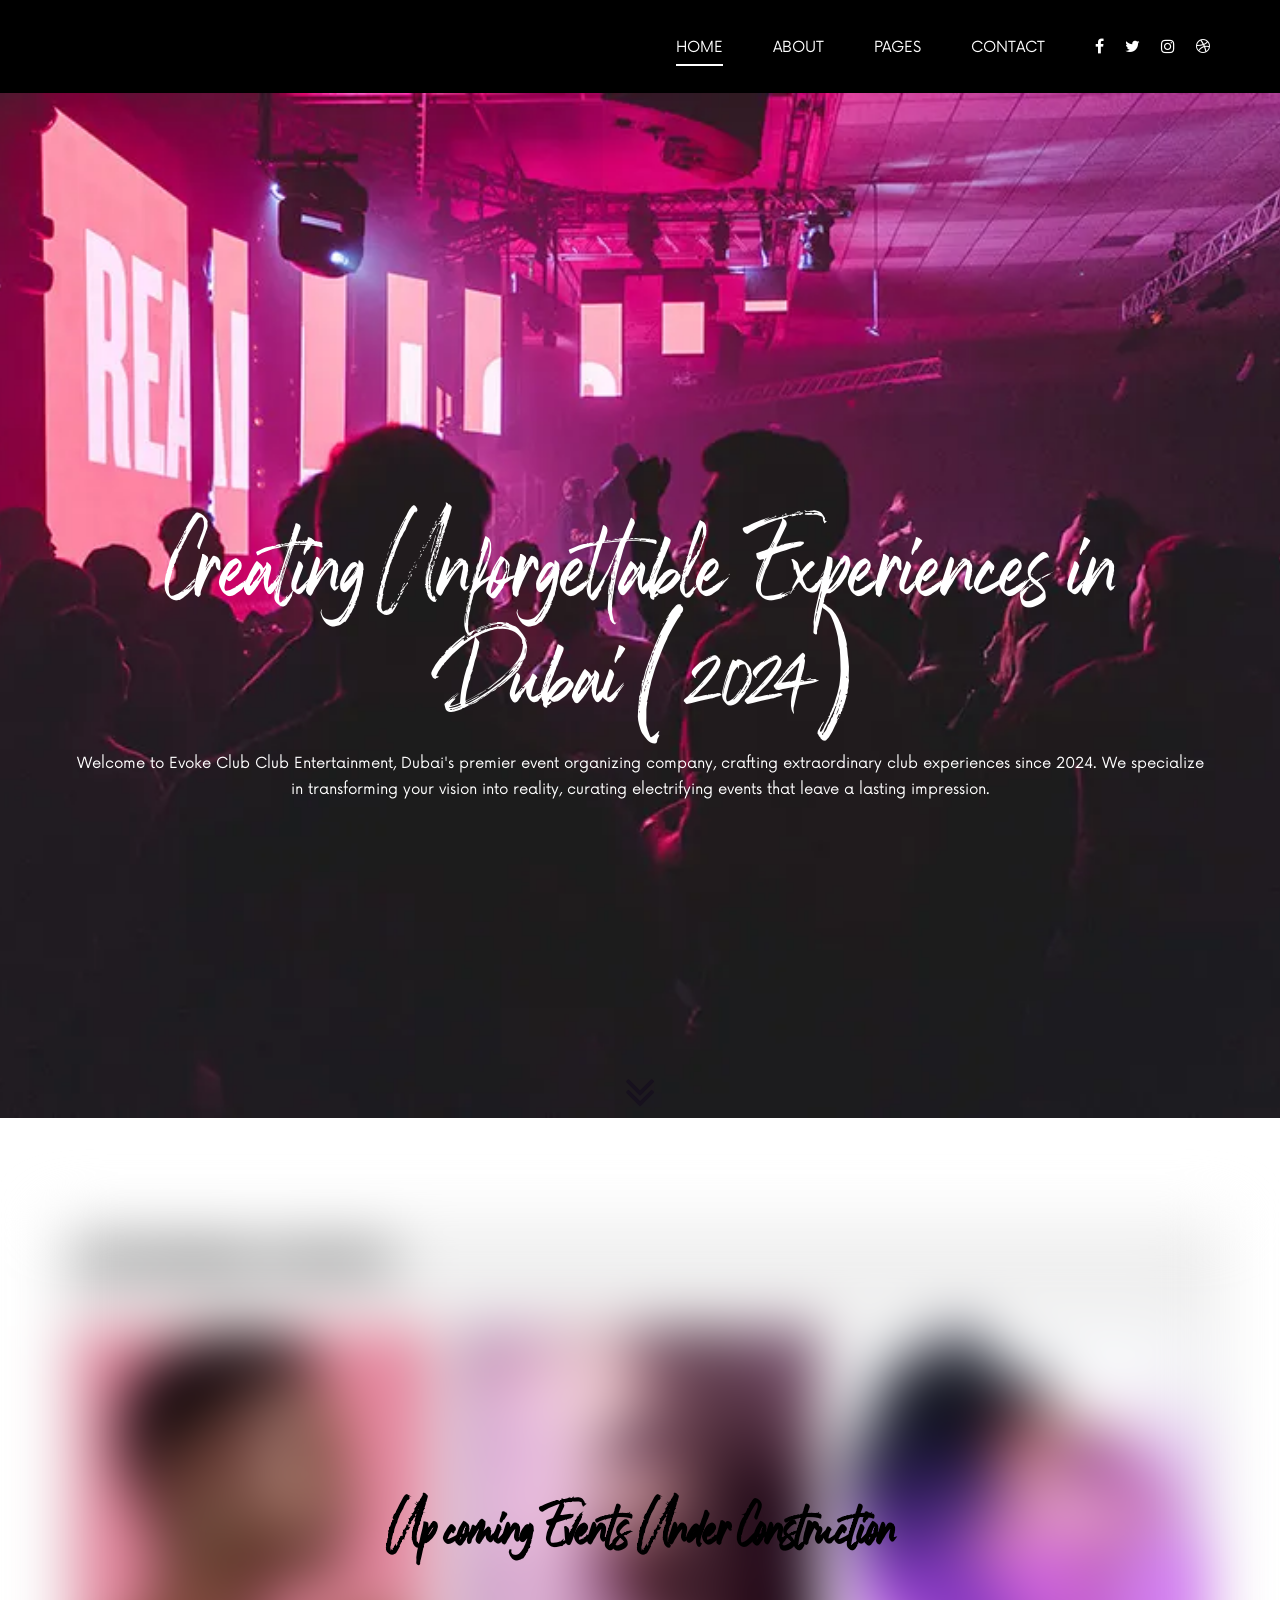
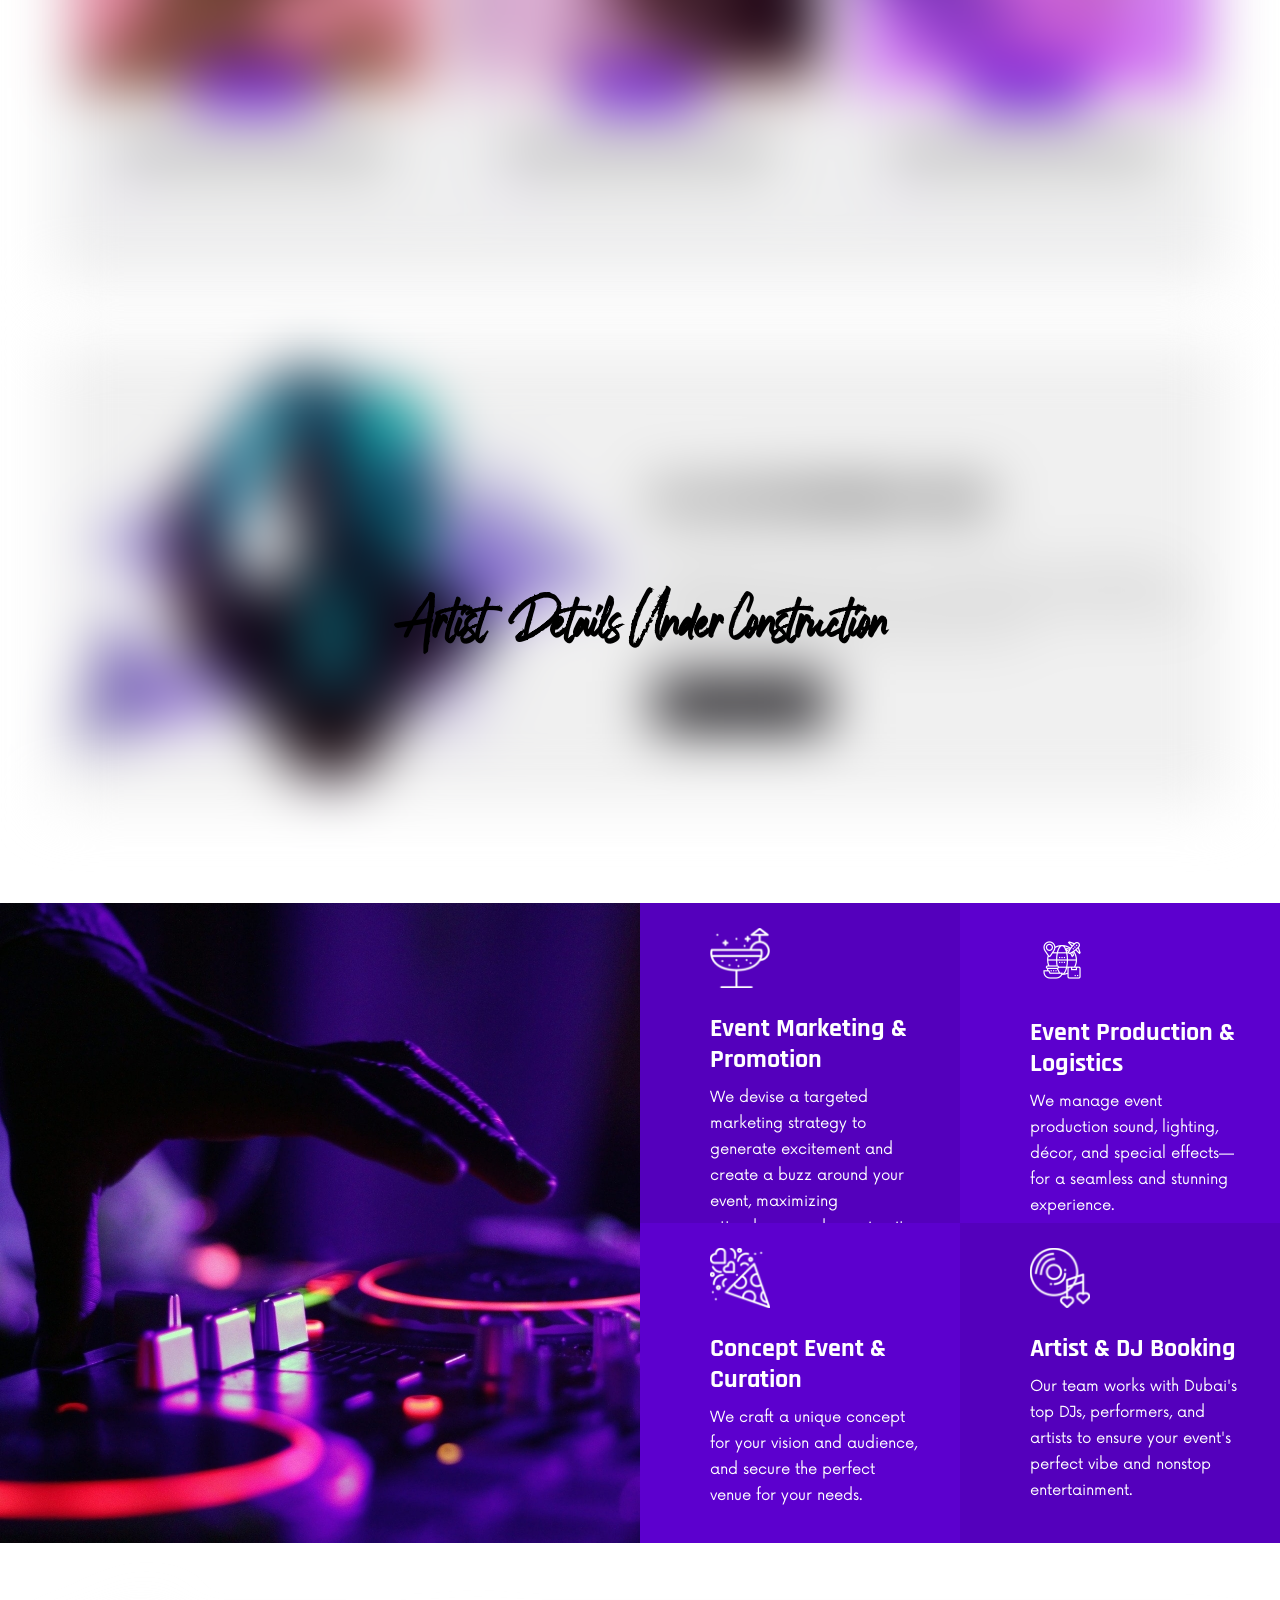
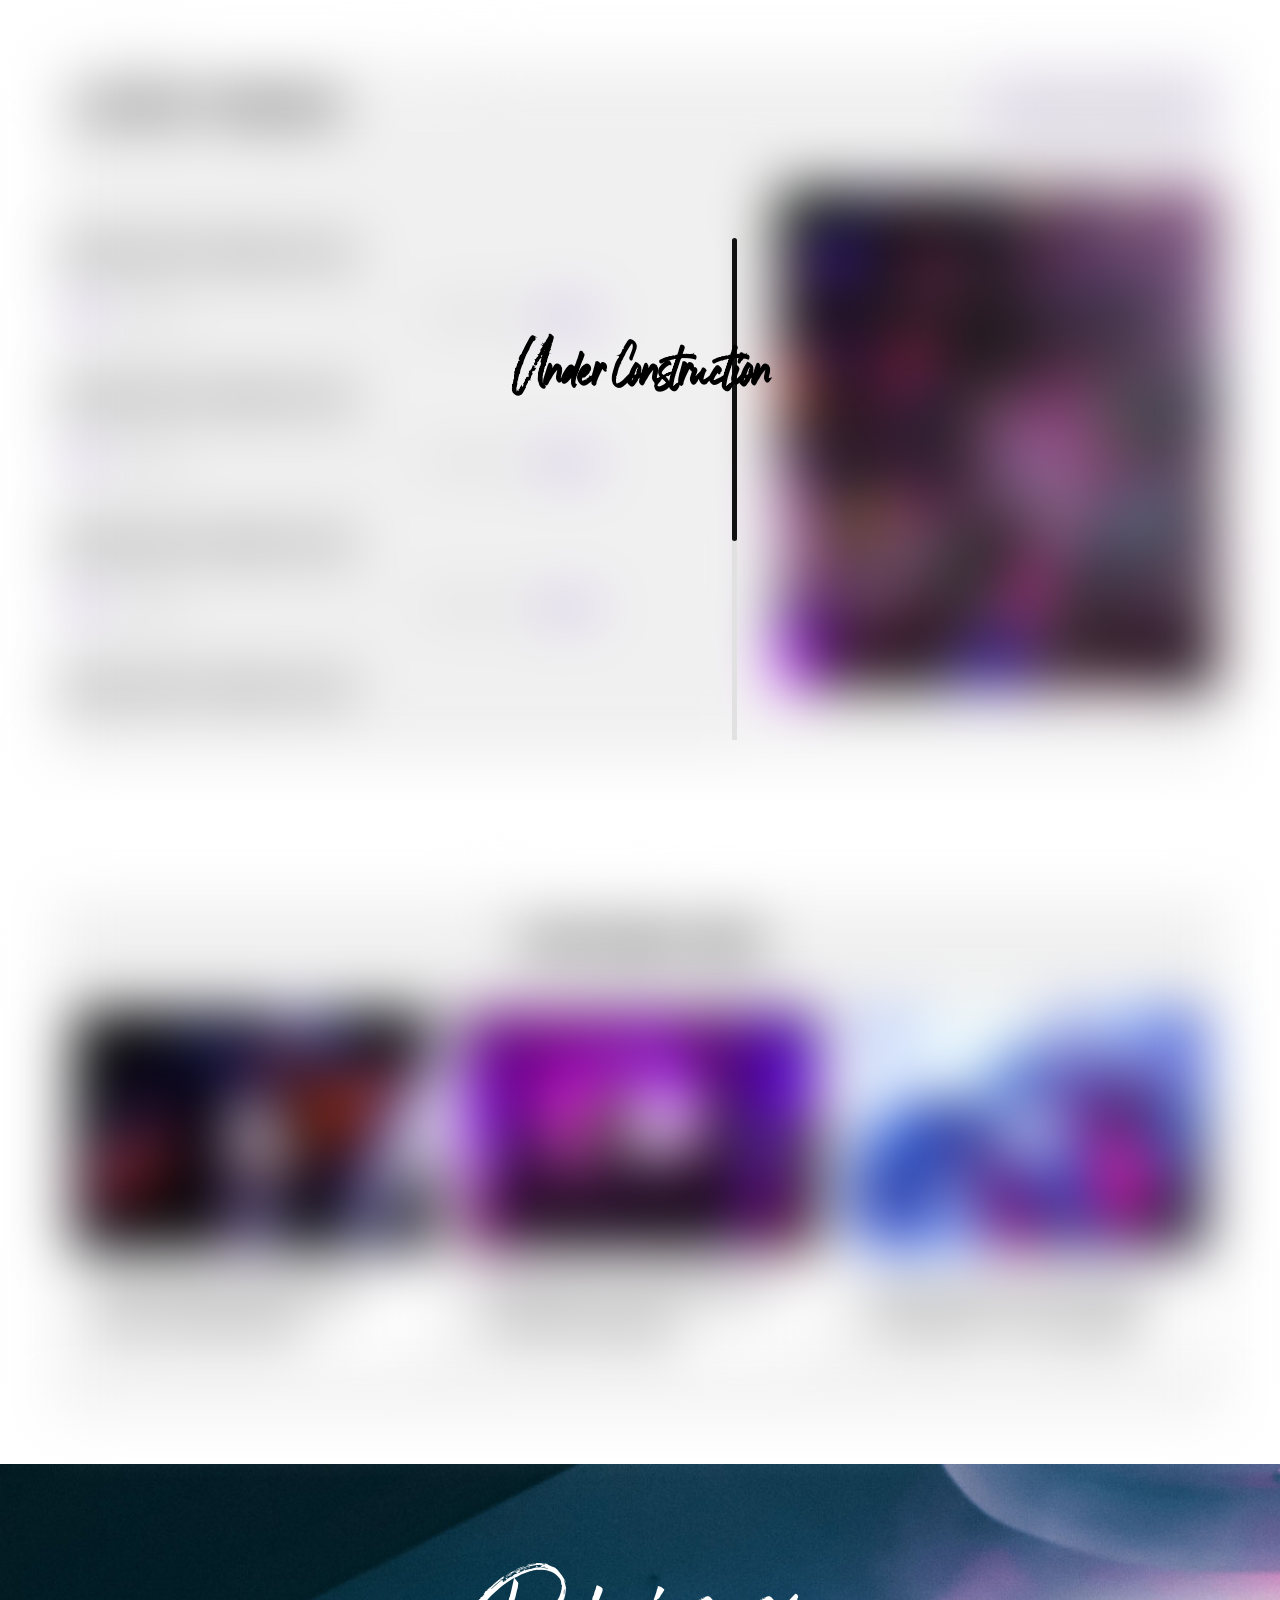
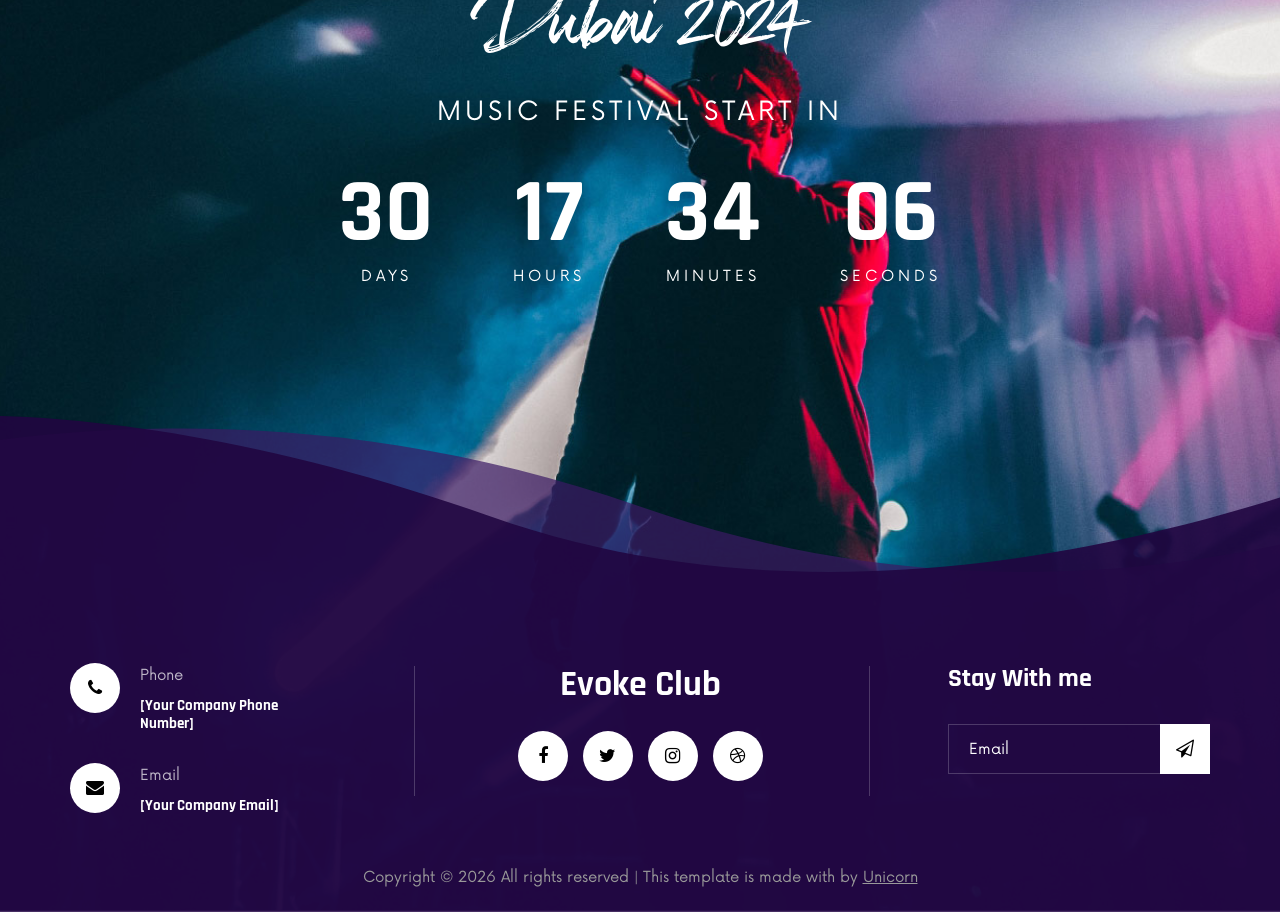
==== index.html @ ff0253b3 "code push to git" ====
<!DOCTYPE html>
<html lang="zxx">
  <head>
    <meta charset="UTF-8" />
    <meta name="description" content="Evoke Club" />
    <meta name="keywords" content="Evoke Club, unica, creative, html" />
    <meta name="viewport" content="width=device-width, initial-scale=1.0" />
    <meta http-equiv="X-UA-Compatible" content="ie=edge" />
    <title>Evoke Club | Entertainment</title>
    <link rel="icon" href="/img/evoka_logo.png" type="image/x-icon" />
    <!-- Google Font -->
    <link
      href="https://fonts.googleapis.com/css2?family=Rajdhani:wght@400;500;600;700&display=swap"
      rel="stylesheet"
    />

    <!-- Css Styles -->
    <link rel="stylesheet" href="css/bootstrap.min.css" type="text/css" />
    <link rel="stylesheet" href="css/font-awesome.min.css" type="text/css" />
    <link rel="stylesheet" href="css/barfiller.css" type="text/css" />
    <link rel="stylesheet" href="css/nowfont.css" type="text/css" />
    <link rel="stylesheet" href="css/rockville.css" type="text/css" />
    <link rel="stylesheet" href="css/magnific-popup.css" type="text/css" />
    <link rel="stylesheet" href="css/owl.carousel.min.css" type="text/css" />
    <link rel="stylesheet" href="css/slicknav.min.css" type="text/css" />
    <link rel="stylesheet" href="css/style.css" type="text/css" />
  </head>

  <body>
    <!-- Page Preloder -->
    <div id="preloder">
      <div class="loader"></div>
    </div>

    <!-- Header Section Begin -->
    <header class="header">
      <div class="container">
        <div class="row">
          <div class="col-lg-2 col-md-2">
            <!-- <div class="header__logo">
              <a href="./index.html"></a>
            </div> -->
          </div>
          <div class="col-lg-10 col-md-10">
            <div class="header__nav">
              <nav class="header__menu mobile-menu">
                <ul>
                  <li class="active"><a href="./index.html">Home</a></li>
                  <li><a href="./about.html">About</a></li>
                  <!-- <li><a href="./discography.html">Discography</a></li>
                  <li><a href="./tours.html">Tours</a></li>
                  <li><a href="./videos.html">Videos</a></li> -->
                  <li>
                    <a href="#">Pages</a>
                    <ul class="dropdown">
                      <li><a href="./about.html">About</a></li>
                      <!-- <li><a href="./blog.html">Blog</a></li>
                      <li><a href="./blog-details.html">Blog Details</a></li> -->
                    </ul>
                  </li>
                  <li><a href="./contact.html">Contact</a></li>
                </ul>
              </nav>
              <div class="header__right__social">
                <a href="#"><i class="fa fa-facebook"></i></a>
                <a href="#"><i class="fa fa-twitter"></i></a>
                <a href="#"><i class="fa fa-instagram"></i></a>
                <a href="#"><i class="fa fa-dribbble"></i></a>
              </div>
            </div>
          </div>
        </div>
        <div id="mobile-menu-wrap"></div>
      </div>
    </header>
    <!-- Header Section End -->

    <!-- Hero Section Begin -->
    <section class="hero spad set-bg" data-setbg="img/concert-at-venue.webp">
      <div class="container">
        <div class="row">
          <div class="col-lg-12">
            <div class="hero__text">
              <!-- <span>New single</span> -->
              <h1>Creating Unforgettable Experiences in Dubai (2024)</h1>
              <p>
                Welcome to Evoke Club Club Entertainment, Dubai's premier event
                organizing company, crafting extraordinary club experiences
                since 2024. We specialize in transforming your vision into
                reality, curating electrifying events that leave a lasting
                impression.
              </p>
              <!-- <a href="https://www.youtube.com/watch?v=K4DyBUG242c" class="play-btn video-popup"><i class="fa fa-play"></i></a> -->
            </div>
          </div>
        </div>
      </div>
      <div class="linear__icon">
        <i class="fa fa-angle-double-down"></i>
      </div>
    </section>
    <!-- Hero Section End -->

    <!-- Event Section Begin -->
    <section class="event spad blur-container">
      <div class="container blur">
        <div class="row">
          <div class="col-lg-12">
            <div class="section-title">
              <h2>Upcoming Events</h2>
            </div>
          </div>
        </div>
        <div class="row">
          <div class="event__slider owl-carousel">
            <div class="col-lg-4">
              <div class="event__item">
                <div
                  class="event__item__pic set-bg"
                  data-setbg="img/events/event-1.jpg"
                >
                  <div class="tag-date">
                    <span>Dec 15, 2019</span>
                  </div>
                </div>
                <div class="event__item__text">
                  <h4>David Guetta Miami Ultra</h4>
                  <p>
                    <i class="fa fa-map-marker"></i> Funkhaus Berlin, Berlin,
                    Germany
                  </p>
                </div>
              </div>
            </div>
            <div class="col-lg-4">
              <div class="event__item">
                <div
                  class="event__item__pic set-bg"
                  data-setbg="img/events/event-2.jpg"
                >
                  <div class="tag-date">
                    <span>Dec 15, 2019</span>
                  </div>
                </div>
                <div class="event__item__text">
                  <h4>David Guetta Miami Ultra</h4>
                  <p>
                    <i class="fa fa-map-marker"></i> Funkhaus Berlin, Berlin,
                    Germany
                  </p>
                </div>
              </div>
            </div>
            <div class="col-lg-4">
              <div class="event__item">
                <div
                  class="event__item__pic set-bg"
                  data-setbg="img/events/event-3.jpg"
                >
                  <div class="tag-date">
                    <span>Dec 15, 2019</span>
                  </div>
                </div>
                <div class="event__item__text">
                  <h4>David Guetta Miami Ultra</h4>
                  <p>
                    <i class="fa fa-map-marker"></i> Funkhaus Berlin, Berlin,
                    Germany
                  </p>
                </div>
              </div>
            </div>
            <div class="col-lg-4">
              <div class="event__item">
                <div
                  class="event__item__pic set-bg"
                  data-setbg="img/events/event-2.jpg"
                >
                  <div class="tag-date">
                    <span>Dec 15, 2019</span>
                  </div>
                </div>
                <div class="event__item__text">
                  <h4>David Guetta Miami Ultra</h4>
                  <p>
                    <i class="fa fa-map-marker"></i> Funkhaus Berlin, Berlin,
                    Germany
                  </p>
                </div>
              </div>
            </div>
          </div>
        </div>
      </div>
      <div class="construction-message">
        Up coming Events Under Construction
      </div>
    </section>
    <!-- Event Section End -->

    <!-- About Section Begin -->
    <section class="about spad blur-container">
      <div class="container blur">
        <div class="row">
          <div class="col-lg-6">
            <div class="about__pic">
              <img src="img/about/about.png" alt="" />
            </div>
          </div>
          <div class="col-lg-6">
            <div class="about__text">
              <div class="section-title">
                <h2>DJ Alexandra Rud</h2>
                <h1>About me</h1>
              </div>
              <p>
                DJ Rainflow knows how to move your mind, body and soul by
                delivering tracks that stand out from the norm. As if this
                impressive succession of high impact, floor-filling bombs wasn’t
                enough to sustain.
              </p>
              <a href="#" class="primary-btn">CONTACT ME</a>
            </div>
          </div>
        </div>
      </div>
      <div class="construction-message">Artist Details Under Construction</div>
    </section>
    <!-- About Section End -->

    <!-- Services Section Begin -->
    <section class="services">
      <div class="container-fluid">
        <div class="row">
          <div class="col-lg-6 p-0">
            <div
              class="services__left set-bg"
              data-setbg="img/services/service-left.jpg"
            >
              <!-- <a
                href="https://www.youtube.com/watch?v=JGwWNGJdvx8"
                class="play-btn video-popup"
                ><i class="fa fa-play"></i
              ></a> -->
            </div>
          </div>
          <div class="col-lg-6 p-0">
            <div class="row services__list">
              <div class="col-lg-6 p-0 order-lg-1 col-md-6 order-md-1">
                <div class="service__item deep-bg">
                  <img src="img/services/service-2.png" alt="" />
                  <h4>Event Marketing & Promotion</h4>
                  <p>
                    We devise a targeted marketing strategy to generate
                    excitement and create a buzz around your event, maximizing
                    attendance and ensuring its success.
                  </p>
                </div>
              </div>
              <div class="col-lg-6 p-0 order-lg-2 col-md-6 order-md-2">
                <div class="service__item">
                  <img src="img/services/service-logistics.png" alt="" />
                  <h4>Event Production & Logistics</h4>
                  <p>
                    We manage event production sound, lighting, décor, and
                    special effects—for a seamless and stunning experience.
                  </p>
                </div>
              </div>
              <div class="col-lg-6 p-0 order-lg-4 col-md-6 order-md-4">
                <div class="service__item deep-bg">
                  <img src="img/services/service-4.png" alt="" />
                  <h4>Artist & DJ Booking</h4>
                  <p>
                    Our team works with Dubai's top DJs, performers, and artists
                    to ensure your event's perfect vibe and nonstop
                    entertainment.
                  </p>
                </div>
              </div>
              <div class="col-lg-6 p-0 order-lg-3 col-md-6 order-md-3">
                <div class="service__item">
                  <img src="img/services/service-3.png" alt="" />
                  <h4>Concept Event & Curation</h4>
                  <p>
                    We craft a unique concept for your vision and audience, and
                    secure the perfect venue for your needs.
                  </p>
                </div>
              </div>
            </div>
          </div>
        </div>
      </div>
    </section>
    <!-- Services Section End -->

    <!-- Track Section Begin -->
    <section class="track spad blur-container">
      <div class="container blur">
        <div class="row">
          <div class="col-lg-7">
            <div class="section-title">
              <h2>Latest tracks</h2>
              <h1>Music podcast</h1>
            </div>
          </div>
          <div class="col-lg-5">
            <div class="track__all">
              <a href="#" class="primary-btn border-btn">View all tracks</a>
            </div>
          </div>
        </div>
        <div class="row">
          <div class="col-lg-7 p-0">
            <div class="track__content nice-scroll">
              <div class="single_player_container">
                <h4>David Guetta Miami Ultra</h4>
                <div
                  class="jp-jplayer jplayer"
                  data-ancestor=".jp_container_1"
                  data-url="music-files/1.mp3"
                ></div>
                <div
                  class="jp-audio jp_container_1"
                  role="application"
                  aria-label="media player"
                >
                  <div class="jp-gui jp-interface">
                    <!-- Player Controls -->
                    <div class="player_controls_box">
                      <button
                        class="jp-play player_button"
                        tabindex="0"
                      ></button>
                    </div>
                    <!-- Progress Bar -->
                    <div class="player_bars">
                      <div class="jp-progress">
                        <div class="jp-seek-bar">
                          <div>
                            <div class="jp-play-bar">
                              <div
                                class="jp-current-time"
                                role="timer"
                                aria-label="time"
                              >
                                0:00
                              </div>
                            </div>
                          </div>
                        </div>
                      </div>
                      <div
                        class="jp-duration ml-auto"
                        role="timer"
                        aria-label="duration"
                      >
                        00:00
                      </div>
                    </div>
                    <!-- Volume Controls -->
                    <div class="jp-volume-controls">
                      <button class="jp-mute" tabindex="0">
                        <i class="fa fa-volume-down"></i>
                      </button>
                      <div class="jp-volume-bar">
                        <div
                          class="jp-volume-bar-value"
                          style="width: 0%"
                        ></div>
                      </div>
                    </div>
                  </div>
                </div>
              </div>
              <div class="single_player_container">
                <h4>David Guetta Miami Ultra</h4>
                <div
                  class="jp-jplayer jplayer"
                  data-ancestor=".jp_container_2"
                  data-url="music-files/2.mp3"
                ></div>
                <div
                  class="jp-audio jp_container_2"
                  role="application"
                  aria-label="media player"
                >
                  <div class="jp-gui jp-interface">
                    <!-- Player Controls -->
                    <div class="player_controls_box">
                      <button
                        class="jp-play player_button"
                        tabindex="0"
                      ></button>
                    </div>
                    <!-- Progress Bar -->
                    <div class="player_bars">
                      <div class="jp-progress">
                        <div class="jp-seek-bar">
                          <div>
                            <div class="jp-play-bar">
                              <div
                                class="jp-current-time"
                                role="timer"
                                aria-label="time"
                              >
                                0:00
                              </div>
                            </div>
                          </div>
                        </div>
                      </div>
                      <div
                        class="jp-duration ml-auto"
                        role="timer"
                        aria-label="duration"
                      >
                        00:00
                      </div>
                    </div>
                    <!-- Volume Controls -->
                    <div class="jp-volume-controls">
                      <button class="jp-mute" tabindex="0">
                        <i class="fa fa-volume-down"></i>
                      </button>
                      <div class="jp-volume-bar">
                        <div
                          class="jp-volume-bar-value"
                          style="width: 0%"
                        ></div>
                      </div>
                    </div>
                  </div>
                </div>
              </div>
              <div class="single_player_container">
                <h4>David Guetta Miami Ultra</h4>
                <div
                  class="jp-jplayer jplayer"
                  data-ancestor=".jp_container_3"
                  data-url="music-files/3.mp3"
                ></div>
                <div
                  class="jp-audio jp_container_3"
                  role="application"
                  aria-label="media player"
                >
                  <div class="jp-gui jp-interface">
                    <!-- Player Controls -->
                    <div class="player_controls_box">
                      <button
                        class="jp-play player_button"
                        tabindex="0"
                      ></button>
                    </div>
                    <!-- Progress Bar -->
                    <div class="player_bars">
                      <div class="jp-progress">
                        <div class="jp-seek-bar">
                          <div>
                            <div class="jp-play-bar">
                              <div
                                class="jp-current-time"
                                role="timer"
                                aria-label="time"
                              >
                                0:00
                              </div>
                            </div>
                          </div>
                        </div>
                      </div>
                      <div
                        class="jp-duration ml-auto"
                        role="timer"
                        aria-label="duration"
                      >
                        00:00
                      </div>
                    </div>
                    <!-- Volume Controls -->
                    <div class="jp-volume-controls">
                      <button class="jp-mute" tabindex="0">
                        <i class="fa fa-volume-down"></i>
                      </button>
                      <div class="jp-volume-bar">
                        <div
                          class="jp-volume-bar-value"
                          style="width: 0%"
                        ></div>
                      </div>
                    </div>
                  </div>
                </div>
              </div>
              <div class="single_player_container">
                <h4>David Guetta Miami Ultra</h4>
                <div
                  class="jp-jplayer jplayer"
                  data-ancestor=".jp_container_4"
                  data-url="music-files/4.mp3"
                ></div>
                <div
                  class="jp-audio jp_container_4"
                  role="application"
                  aria-label="media player"
                >
                  <div class="jp-gui jp-interface">
                    <!-- Player Controls -->
                    <div class="player_controls_box">
                      <button
                        class="jp-play player_button"
                        tabindex="0"
                      ></button>
                    </div>
                    <!-- Progress Bar -->
                    <div class="player_bars">
                      <div class="jp-progress">
                        <div class="jp-seek-bar">
                          <div>
                            <div class="jp-play-bar">
                              <div
                                class="jp-current-time"
                                role="timer"
                                aria-label="time"
                              >
                                0:00
                              </div>
                            </div>
                          </div>
                        </div>
                      </div>
                      <div
                        class="jp-duration ml-auto"
                        role="timer"
                        aria-label="duration"
                      >
                        00:00
                      </div>
                    </div>
                    <!-- Volume Controls -->
                    <div class="jp-volume-controls">
                      <button class="jp-mute" tabindex="0">
                        <i class="fa fa-volume-down"></i>
                      </button>
                      <div class="jp-volume-bar">
                        <div
                          class="jp-volume-bar-value"
                          style="width: 0%"
                        ></div>
                      </div>
                    </div>
                  </div>
                </div>
              </div>
              <div class="single_player_container">
                <h4>David Guetta Miami Ultra</h4>
                <div
                  class="jp-jplayer jplayer"
                  data-ancestor=".jp_container_5"
                  data-url="music-files/5.mp3"
                ></div>
                <div
                  class="jp-audio jp_container_5"
                  role="application"
                  aria-label="media player"
                >
                  <div class="jp-gui jp-interface">
                    <!-- Player Controls -->
                    <div class="player_controls_box">
                      <button
                        class="jp-play player_button"
                        tabindex="0"
                      ></button>
                    </div>
                    <!-- Progress Bar -->
                    <div class="player_bars">
                      <div class="jp-progress">
                        <div class="jp-seek-bar">
                          <div>
                            <div class="jp-play-bar">
                              <div
                                class="jp-current-time"
                                role="timer"
                                aria-label="time"
                              >
                                0:00
                              </div>
                            </div>
                          </div>
                        </div>
                      </div>
                      <div
                        class="jp-duration ml-auto"
                        role="timer"
                        aria-label="duration"
                      >
                        00:00
                      </div>
                    </div>
                    <!-- Volume Controls -->
                    <div class="jp-volume-controls">
                      <button class="jp-mute" tabindex="0">
                        <i class="fa fa-volume-down"></i>
                      </button>
                      <div class="jp-volume-bar">
                        <div
                          class="jp-volume-bar-value"
                          style="width: 0%"
                        ></div>
                      </div>
                    </div>
                  </div>
                </div>
              </div>
              <div class="single_player_container">
                <h4>David Guetta Miami Ultra</h4>
                <div
                  class="jp-jplayer jplayer"
                  data-ancestor=".jp_container_6"
                  data-url="music-files/6.mp3"
                ></div>
                <div
                  class="jp-audio jp_container_6"
                  role="application"
                  aria-label="media player"
                >
                  <div class="jp-gui jp-interface">
                    <!-- Player Controls -->
                    <div class="player_controls_box">
                      <button
                        class="jp-play player_button"
                        tabindex="0"
                      ></button>
                    </div>
                    <!-- Progress Bar -->
                    <div class="player_bars">
                      <div class="jp-progress">
                        <div class="jp-seek-bar">
                          <div>
                            <div class="jp-play-bar">
                              <div
                                class="jp-current-time"
                                role="timer"
                                aria-label="time"
                              >
                                0:00
                              </div>
                            </div>
                          </div>
                        </div>
                      </div>
                      <div
                        class="jp-duration ml-auto"
                        role="timer"
                        aria-label="duration"
                      >
                        00:00
                      </div>
                    </div>
                    <!-- Volume Controls -->
                    <div class="jp-volume-controls">
                      <button class="jp-mute" tabindex="0">
                        <i class="fa fa-volume-down"></i>
                      </button>
                      <div class="jp-volume-bar">
                        <div
                          class="jp-volume-bar-value"
                          style="width: 0%"
                        ></div>
                      </div>
                    </div>
                  </div>
                </div>
              </div>
            </div>
          </div>
          <div class="col-lg-5 p-0">
            <div class="track__pic">
              <img src="img/track-right.jpg" alt="" />
            </div>
          </div>
        </div>
      </div>
      <div class="construction-message">Under Construction</div>
    </section>
    <!-- Track Section End -->

    <!-- Youtube Section Begin -->
    <section class="youtube spad blur-container">
      <div class="container blur">
        <div class="row">
          <div class="col-lg-12">
            <div class="section-title">
              <h2>Youtube feed</h2>
              <h1>Latest videos</h1>
            </div>
          </div>
        </div>
        <div class="row">
          <div class="col-lg-4 col-md-6 col-sm-6">
            <div class="youtube__item">
              <div
                class="youtube__item__pic set-bg"
                data-setbg="img/youtube/youtube-1.jpg"
              >
                <a
                  href="https://www.youtube.com/watch?v=yJg-Y5byMMw?autoplay=1"
                  class="play-btn video-popup"
                  ><i class="fa fa-play"></i
                ></a>
              </div>
              <div class="youtube__item__text">
                <h4>David Guetta Miami Ultra Music Festival 2019</h4>
              </div>
            </div>
          </div>
          <div class="col-lg-4 col-md-6 col-sm-6">
            <div class="youtube__item">
              <div
                class="youtube__item__pic set-bg"
                data-setbg="img/youtube/youtube-2.jpg"
              >
                <a
                  href="https://www.youtube.com/watch?v=K4DyBUG242c?autoplay=1"
                  class="play-btn video-popup"
                  ><i class="fa fa-play"></i
                ></a>
              </div>
              <div class="youtube__item__text">
                <h4>Martin Garrix (Full live-set) | SLAM!Koningsdag</h4>
              </div>
            </div>
          </div>
          <div class="col-lg-4 col-md-6 col-sm-6">
            <div class="youtube__item">
              <div
                class="youtube__item__pic set-bg"
                data-setbg="img/youtube/youtube-3.jpg"
              >
                <a
                  href="https://www.youtube.com/watch?v=S19UcWdOA-I?autoplay=1"
                  class="play-btn video-popup"
                  ><i class="fa fa-play"></i
                ></a>
              </div>
              <div class="youtube__item__text">
                <h4>Dimitri Vegas, Steve Aoki & Like Mike’s “3 Are Legend”</h4>
              </div>
            </div>
          </div>
        </div>
      </div>
    </section>
    <!-- Youtube Section End -->

    <!-- Countdown Section Begin -->
    <section class="countdown spad set-bg" data-setbg="img/countdown-bg.jpg">
      <div class="container">
        <div class="row">
          <div class="col-lg-12">
            <div class="countdown__text">
              <h1>Dubai 2024</h1>
              <h4>Music festival start in</h4>
            </div>
            <div class="countdown__timer" id="countdown-time">
              <div class="countdown__item">
                <span>20</span>
                <p>days</p>
              </div>
              <div class="countdown__item">
                <span>45</span>
                <p>hours</p>
              </div>
              <div class="countdown__item">
                <span>18</span>
                <p>minutes</p>
              </div>
              <div class="countdown__item">
                <span>09</span>
                <p>seconds</p>
              </div>
            </div>
            <!-- <div class="buy__tickets">
              <a href="#" class="primary-btn">Buy tickets</a>
            </div> -->
          </div>
        </div>
      </div>
    </section>
    <!-- Countdown Section End -->

    <!-- Footer Section Begin -->
    <footer class="footer spad set-bg" data-setbg="img/footer-bg.png">
      <div class="container">
        <div class="row">
          <div class="col-lg-3 col-md-6">
            <div class="footer__address">
              <ul>
                <li>
                  <i class="fa fa-phone"></i>
                  <p>Phone</p>
                  <h6>[Your Company Phone Number]</h6>
                </li>
                <li>
                  <i class="fa fa-envelope"></i>
                  <p>Email</p>
                  <h6>[Your Company Email]</h6>
                </li>
              </ul>
            </div>
          </div>
          <div class="col-lg-4 offset-lg-1 col-md-6">
            <div class="footer__social">
              <h2>Evoke Club</h2>
              <div class="footer__social__links">
                <a href="#"><i class="fa fa-facebook"></i></a>
                <a href="#"><i class="fa fa-twitter"></i></a>
                <a href="#"><i class="fa fa-instagram"></i></a>
                <a href="#"><i class="fa fa-dribbble"></i></a>
              </div>
            </div>
          </div>
          <div class="col-lg-3 offset-lg-1 col-md-6">
            <div class="footer__newslatter">
              <h4>Stay With me</h4>
              <form action="#">
                <input type="text" placeholder="Email" />
                <button type="submit"><i class="fa fa-send-o"></i></button>
              </form>
            </div>
          </div>
        </div>
        <!-- Link back to Colorlib can't be removed. Template is licensed under CC BY 3.0. -->
        <div class="footer__copyright__text">
          <p>
            Copyright &copy;
            <script>
              document.write(new Date().getFullYear());
            </script>
            All rights reserved | This template is made with by
            <a target="_blank">Unicorn</a>
          </p>
        </div>
        <!-- Link back to Colorlib can't be removed. Template is licensed under CC BY 3.0. -->
      </div>
    </footer>
    <!-- Footer Section End -->

    <!-- Js Plugins -->
    <script src="js/jquery-3.3.1.min.js"></script>
    <script src="js/bootstrap.min.js"></script>
    <script src="js/jquery.magnific-popup.min.js"></script>
    <script src="js/jquery.nicescroll.min.js"></script>
    <script src="js/jquery.barfiller.js"></script>
    <script src="js/jquery.countdown.min.js"></script>
    <script src="js/jquery.slicknav.js"></script>
    <script src="js/owl.carousel.min.js"></script>
    <script src="js/main.js"></script>

    <!-- Music Plugin -->
    <script src="js/jquery.jplayer.min.js"></script>
    <script src="js/jplayerInit.js"></script>
  </body>
</html>
---- css/barfiller.css ----
.barfiller {
    width:100%;
    height:12px;
    background:#fcfcfc;
    border:1px solid #ccc;
    position:relative;
    margin-bottom:20px;
    box-shadow: inset 1px 4px 9px -6px rgba(0,0,0,.5); 
    -moz-box-shadow: inset 1px 4px 9px -6px rgba(0,0,0,.5); 
}

.barfiller .fill {
    display:block;
    position:relative;
    width:0px;
    height:100%;
    background:#333;
    z-index:1;
}

.barfiller .tipWrap {
    display:none;
}

.barfiller .tip {
    margin-top:-30px;
    padding:2px 4px;
    font-size:11px;
    color:#fff;
    left:0px;
    position:absolute;
    z-index:2;
    background: #333;
} 

.barfiller .tip:after {
    border:solid;
    border-color:rgba(0,0,0,.8) transparent;
    border-width:6px 6px 0 6px;
    content:"";
    display:block;
    position:absolute;
    left:9px;
    top:100%;
    z-index:9
}
---- css/nowfont.css ----
/* #### Generated By: http://www.cufonfonts.com #### */

@font-face {
font-family: 'Now Regular';
font-style: normal;
font-weight: normal;
src: local('Now Regular'), url('../fonts/Now-Regular.woff') format('woff');
}


@font-face {
font-family: 'Now Thin';
font-style: normal;
font-weight: normal;
src: local('Now Thin'), url('../fonts/Now-Thin.woff') format('woff');
}


@font-face {
font-family: 'Now Light';
font-style: normal;
font-weight: normal;
src: local('Now Light'), url('../fonts/Now-Light.woff') format('woff');
}


@font-face {
font-family: 'Now Medium';
font-style: normal;
font-weight: normal;
src: local('Now Medium'), url('../fonts/Now-Medium.woff') format('woff');
}


@font-face {
font-family: 'Now Bold';
font-style: normal;
font-weight: normal;
src: local('Now Bold'), url('../fonts/Now-Bold.woff') format('woff');
}


@font-face {
font-family: 'Now Black';
font-style: normal;
font-weight: normal;
src: local('Now Black'), url('../fonts/Now-Black.woff') format('woff');
}
---- css/rockville.css ----
@font-face {
font-family: 'Rockville Solid Regular';
font-style: normal;
font-weight: normal;
src: local('Rockville Solid Regular'), url('../fonts/Rockville Solid.woff') format('woff');
}
---- css/style.css ----
/******************************************************************
  Template Name: Evoke Club
  Description:  Evoke Club Music HTML Template
  Author: Colorlib
  Author URI: https://colorlib.com
  Version: 1.0
  Created: Colorlib
******************************************************************/

/*------------------------------------------------------------------
[Table of contents]

1.  Template default CSS
	1.1	Variables
	1.2	Mixins
	1.3	Flexbox
	1.4	Reset
2.  Helper Css
3.  Header Section
4.  Hero Section
5.  Services Section
6.  Track Section
7.  Countdown Section
8.  Team Section
9.  Contact
10.  Footer Style
-------------------------------------------------------------------*/

/*----------------------------------------*/

/* Template default CSS
/*----------------------------------------*/

html,
body {
	height: 100%;
	font-family: "Now Regular";
	-webkit-font-smoothing: antialiased;
	background-color: rgb(255, 255, 255);
}

h1,
h2,
h3,
h4,
h5,
h6 {
	margin: 0;
	color: #111111;
	font-weight: 400;
	font-family: "Rajdhani", sans-serif;
}

h1 {
	font-size: 70px;
}

h2 {
	font-size: 36px;
}

h3 {
	font-size: 30px;
}

h4 {
	font-size: 24px;
}

h5 {
	font-size: 18px;
}

h6 {
	font-size: 16px;
}

p {
	font-size: 15px;
	font-family: "Now Regular";
	color: #444444;
	font-weight: 400;
	line-height: 26px;
	margin: 0 0 15px 0;
}

img {
	max-width: 100%;
}

input:focus,
select:focus,
button:focus,
textarea:focus {
	outline: none;
}

a:hover,
a:focus {
	text-decoration: none;
	outline: none;
	color: #ffffff;
}

ul,
ol {
	padding: 0;
	margin: 0;
}

/*---------------------
  Helper CSS
-----------------------*/

.section-title {
	margin-bottom: 40px;
	position: relative;
	z-index: 1;
}

.section-title.center-title {
	text-align: center;
}

.section-title h2 {
	font-size: 42px;
	color: #111111;
	font-weight: 700;
	text-transform: uppercase;
}

.section-title h1 {
	font-size: 100px;
	color: #f2f2f2;
	font-family: "Rockville Solid Regular";
	position: absolute;
	left: 0;
	top: -45px;
	width: 100%;
	z-index: -1;
}

.set-bg {
	background-repeat: no-repeat;
	background-size: cover;
	background-position: top center;
}

.spad {
	padding-top: 100px;
	padding-bottom: 100px;
	
}

.blur-container {
    position: relative;
    /* display: inline-block; */
}

.blur {
    filter: blur(1.8rem);
    /* Ensure your content is contained here */
    padding: 20px;
    background-color: #f0f0f0; /* Example background */
}

.construction-message {
    position: absolute;
	font-family: "Rockville Solid Regular";
    top: 50%;
    left: 50%;
    transform: translate(-50%, -50%);
    color: rgb(0, 0, 0);
    font-size: 3rem;
    font-weight: bold;
    z-index: 10;
	display: flex;
	justify-content: center;
}


.text-white h1,
.text-white h2,
.text-white h3,
.text-white h4,
.text-white h5,
.text-white h6,
.text-white p,
.text-white span,
.text-white li,
.text-white a {
	color: #fff;
}

/* buttons */

.primary-btn {
	display: inline-block;
	font-size: 15px;
	text-transform: uppercase;
	padding: 14px 25px 12px;
	color: #ffffff;
	background: #020005;
	letter-spacing: 2px;
}

.primary-btn.border-btn {
	background: transparent;
	border: 2px solid #5c00ce;
	color: #111111;
}

.site-btn {
	font-size: 15px;
	color: #ffffff;
	background: #5c00ce;
	font-weight: 700;
	letter-spacing: 2px;
	border: none;
	text-transform: uppercase;
	display: inline-block;
	padding: 14px 30px;
	width: 100%;
}

/* Preloder */

#preloder {
	position: fixed;
	width: 100%;
	height: 100%;
	top: 0;
	left: 0;
	z-index: 999999;
	background: #000;
}

.loader {
	width: 40px;
	height: 40px;
	position: absolute;
	top: 50%;
	left: 50%;
	margin-top: -13px;
	margin-left: -13px;
	border-radius: 60px;
	animation: loader 0.8s linear infinite;
	-webkit-animation: loader 0.8s linear infinite;
}

@keyframes loader {
	0% {
		-webkit-transform: rotate(0deg);
		transform: rotate(0deg);
		border: 4px solid #f44336;
		border-left-color: transparent;
	}
	50% {
		-webkit-transform: rotate(180deg);
		transform: rotate(180deg);
		border: 4px solid #673ab7;
		border-left-color: transparent;
	}
	100% {
		-webkit-transform: rotate(360deg);
		transform: rotate(360deg);
		border: 4px solid #f44336;
		border-left-color: transparent;
	}
}

@-webkit-keyframes loader {
	0% {
		-webkit-transform: rotate(0deg);
		border: 4px solid #f44336;
		border-left-color: transparent;
	}
	50% {
		-webkit-transform: rotate(180deg);
		border: 4px solid #673ab7;
		border-left-color: transparent;
	}
	100% {
		-webkit-transform: rotate(360deg);
		border: 4px solid #f44336;
		border-left-color: transparent;
	}
}

/*---------------------
  Header
-----------------------*/

.header {
	background: rgb(0, 0, 0);
	position: absolute;
	left: 0;
	top: 0;
	width: 100%;
	z-index: 190000;
	position: sticky;
}

.header.header--normal {
	position: relative;
	/* background: #4a0707a9; */
	position: sticky;
	background: rgb(0, 0, 0);
}

.header__logo {
	padding: 20px 0 25px;
}

.header__logo a {
	display: inline-block;
}

.header__nav {
	text-align: right;
}

.header__menu {
	padding: 31px 0 27px;
	display: inline-block;
	margin-right: 45px;
}

.header__menu ul li {
	list-style: none;
	display: inline-block;
	margin-right: 45px;
	position: relative;
}

.header__menu ul li.active a:after {
	opacity: 1;
}

.header__menu ul li:hover a:after {
	opacity: 1;
}

.header__menu ul li:hover .dropdown {
	top: 34px;
	opacity: 1;
	visibility: visible;
}

.header__menu ul li:last-child {
	margin-right: 0;
}

.header__menu ul li .dropdown {
	position: absolute;
	left: 0;
	top: 56px;
	width: 150px;
	background: #111111;
	text-align: left;
	padding: 2px 0;
	z-index: 9;
	opacity: 0;
	visibility: hidden;
	-webkit-transition: all, 0.3s;
	-o-transition: all, 0.3s;
	transition: all, 0.3s;
}

.header__menu ul li .dropdown li {
	display: block;
	margin-right: 0;
}

.header__menu ul li .dropdown li a {
	font-size: 14px;
	color: #ffffff;
	font-weight: 400;
	padding: 8px 20px;
	text-transform: capitalize;
}

.header__menu ul li .dropdown li a:after {
	display: none;
}

.header__menu ul li a {
	font-size: 15px;
	text-transform: uppercase;
	color: #ffffff;
	display: block;
	padding: 6px 0;
	position: relative;
}

.header__menu ul li a:after {
	position: absolute;
	left: 0;
	bottom: 0;
	width: 100%;
	height: 2px;
	background: #ffffff;
	content: "";
	-webkit-transition: all, 0.5s;
	-o-transition: all, 0.5s;
	transition: all, 0.5s;
	opacity: 0;
}

.header__right__social {
	display: inline-block;
}

.header__right__social a {
	display: inline-block;
	font-size: 16px;
	color: #ffffff;
	margin-right: 16px;
}

.header__right__social a:last-child {
	margin-right: 0;
}

.slicknav_menu {
	display: none;
}

/*---------------------
  Hero
-----------------------*/

.hero {
	padding-top: 400px;
	padding-bottom: 295px;
	position: relative;
}

.hero__text {
	text-align: center;
}

.hero__text span {
	color: #ffffff;
	text-transform: uppercase;
	letter-spacing: 6px;
}

.hero__text h1 {
	font-size: 90px;
	/* font-family: "Lora"; */
	font-family: "Rockville Solid Regular";
	color: #ffffff;
	margin-bottom: 20px;
	margin-top: 22px;
}

.hero__text p {
	color: #ffffff;
	margin-bottom: 20px;
}

.hero__text .play-btn {
	font-size: 26px;
	color: #5c00ce;
	height: 90px;
	width: 90px;
	border-radius: 50%;
	background: rgba(255, 255, 255, 0.3);
	display: inline-block;
	line-height: 90px;
	text-align: center;
	position: relative;
	z-index: 1;
}

.hero__text .play-btn i {
	position: relative;
	top: 2px;
	left: 2px;
}

.hero__text .play-btn:after {
	position: absolute;
	left: 15px;
	top: 15px;
	height: 60px;
	width: 60px;
	background: #ffffff;
	border-radius: 50%;
	content: "";
	z-index: -1;
}

.linear__icon {
	position: absolute;
	left: 50%;
	bottom: 0;
	margin-left: -16px;
	-webkit-animation: mymove 0.5s infinite alternate;
	animation: mymove 0.5s infinite alternate;
}

.linear__icon i {
	font-size: 50px;
	color: #17111e;
}

@-webkit-keyframes mymove {
	0% {
		bottom: 0;
	}
	100% {
		bottom: -10px;
	}
}

@keyframes mymove {
	0% {
		bottom: 0;
	}
	100% {
		bottom: -10px;
	}
}

/*---------------------
  Events
-----------------------*/

.event {
	padding-bottom: 60px;
}

.event .section-title {
	margin-bottom: 10px;
	position: relative;
}

.event .section-title:after {
	position: absolute;
	right: 46px;
	top: 25px;
	height: 2px;
	width: 775px;
	background: rgba(225, 225, 225, 0.3);
	content: "";
	z-index: -1;
}

.event__slider .col-lg-4 {
	max-width: 100%;
}

.event__slider.owl-carousel .owl-stage-outer {
	padding-top: 30px;
	padding-bottom: 40px;
}

.event__slider.owl-carousel .owl-nav {
	position: absolute;
	right: 15px;
	top: -50px;
}

.event__slider.owl-carousel .owl-nav button {
	font-size: 22px;
	color: #111111;
	opacity: 0.5;
	margin-right: 10px;
}

.event__slider.owl-carousel .owl-nav button:last-child {
	margin-right: 0;
}

.event__item {
	-webkit-box-shadow: 0px 3px 15px rgba(22, 41, 124, 0.1);
	box-shadow: 0px 3px 15px rgba(22, 41, 124, 0.1);
}

.event__item__pic {
	height: 360px;
	position: relative;
}

.event__item__pic .tag-date {
	position: absolute;
	left: 0;
	bottom: -21px;
	width: 100%;
	text-align: center;
}

.event__item__pic .tag-date span {
	font-size: 15px;
	color: #ffffff;
	display: inline-block;
	background: #5c00ce;
	padding: 12px 8px 9px 20px;
}

.event__item__text {
	text-align: center;
	padding: 45px 10px 25px;
}

.event__item__text h4 {
	font-size: 26px;
	font-weight: 700;
	color: #111111;
	margin-bottom: 10px;
}

.event__item__text p {
	color: #888888;
	margin-bottom: 0;
}

.event__item__text p i {
	color: #5c00ce;
	margin-right: 8px;
	font-size: 17px;
}

/*---------------------
  Track
-----------------------*/

.track {
	padding-top: 120px;
	padding-bottom: 40px;
	overflow: hidden;
}

.track .section-title {
	margin-bottom: 105px;
}

.track__content {
	height: 502px;
	overflow-y: auto;
}

.track__all {
	text-align: right;
	margin-bottom: 100px;
}

.jp-play {
	position: relative;
	height: 50px;
	width: 50px;
	background: transparent;
	border: 2px solid #e1e1e1;
	border-radius: 50%;
}

.jp-play:after {
	position: absolute;
	display: block;
	left: 17px;
	top: 12px;
	width: 16px;
	height: 20px;
	background: url(../img/play-default.png);
	content: "";
}

.jp-state-playing .jp-play {
	background: #5c00ce !important;
	border-color: #5c00ce !important;
}

.jp-state-playing .jp-play:after {
	background: url(../img/pause.png) !important;
	left: 15px;
	top: 12px;
}

.jp-audio .jp-play:focus {
	background: #5c00ce !important;
	border-color: #5c00ce !important;
}

.jp-audio .jp-play:focus:after {
	background: url(../img/play.png);
}

.jp-seek-bar>div {
	height: 5px;
	background: #e1e1e1;
	cursor: pointer;
	width: 245px;
}

.player_bars {
	width: 350px;
	display: table;
	padding-left: 50px;
	position: relative;
	padding-top: 25px;
	float: left;
	margin-right: 30px;
}

.jp-play-bar {
	position: relative;
	height: 100%;
	background: #5c00ce;
	overflow: visible !important;
}

.jp-current-time {
	font-size: 15px;
	color: #111111;
	position: absolute;
	left: -50px;
	top: -9px;
}

.jp-duration {
	font-size: 15px;
	color: #111111;
	position: absolute;
	right: 0;
	top: 16px;
}

.player_controls_box {
	width: 50px;
	float: left;
	margin-right: 20px;
}

.jp-mute {
	font-size: 18px;
	border: none;
	background: none;
	color: #111111;
	position: absolute;
	left: 0;
	top: 13px;
}

.jp-volume-bar {
	height: 5px;
	width: 70px;
	background: #e1e1e1;
	cursor: pointer;
}

.jp-volume-bar-value {
	background: #5c00ce;
	height: 100%;
}

.jp-volume-controls {
	position: relative;
	width: 95px;
	float: left;
	padding-left: 30px;
	padding-top: 25px;
}

.single_player_container {
	overflow: hidden;
	margin-bottom: 40px;
}

.single_player_container:last-child {
	margin-bottom: 0;
}

.single_player_container h4 {
	font-size: 26px;
	color: #111111;
	font-weight: 700;
	margin-bottom: 20px;
	text-transform: uppercase;
}

.track__pic {
	position: relative;
	z-index: 1;
}

.track__pic:after {
	position: absolute;
	left: 0;
	top: 0;
	width: 100%;
	height: 100%;
	background: #f5f5f5;
	content: "";
	z-index: -1;
}

.track__pic img {
	position: relative;
	top: -50px;
	width: calc(100% - 40px);
	margin-left: 40px;
	height: 502px;
}

/*---------------------
  Youtube
-----------------------*/

.youtube {
	padding-bottom: 50px;
}

.youtube .section-title {
	text-align: center;
}

.youtube .section-title h1 {
	font-size: 90px;
}

.youtube__item {
	-webkit-transition: all, 0.3s;
	-o-transition: all, 0.3s;
	transition: all, 0.3s;
	margin-bottom: 30px;
}

.youtube__item:hover {
	-webkit-box-shadow: 0px 3px 30px rgba(22, 41, 124, 0.1);
	box-shadow: 0px 3px 30px rgba(22, 41, 124, 0.1);
}

.youtube__item__pic {
	height: 240px;
	display: -webkit-box;
	display: -ms-flexbox;
	display: flex;
	-webkit-box-align: center;
	-ms-flex-align: center;
	align-items: center;
	-webkit-box-pack: center;
	-ms-flex-pack: center;
	justify-content: center;
}

.youtube__item__pic .play-btn {
	font-size: 16px;
	color: #5c00ce;
	height: 60px;
	width: 60px;
	border-radius: 50%;
	background: rgba(255, 255, 255, 0.3);
	display: inline-block;
	line-height: 60px;
	text-align: center;
	position: relative;
	z-index: 1;
}

.youtube__item__pic .play-btn i {
	position: relative;
	top: 2px;
	left: 2px;
}

.youtube__item__pic .play-btn:after {
	position: absolute;
	left: 10px;
	top: 10px;
	height: 40px;
	width: 40px;
	background: #ffffff;
	border-radius: 50%;
	content: "";
	z-index: -1;
}

.youtube__item__text {
	padding: 25px 30px 20px 20px;
	background: #ffffff;
}

.youtube__item__text h4 {
	font-size: 26px;
	color: #111111;
	line-height: 34px;
	font-weight: 700;
}

/*---------------------
  Countdown
-----------------------*/

.countdown {
	padding-bottom: 560px;
}

.countdown.countdown--page {
	padding-top: 150px;
	padding-bottom: 150px;
}

.countdown__text {
	text-align: center;
	margin-bottom: 36px;
}

.countdown__text h1 {
	font-size: 90px;
	color: #ffffff;
	font-family: "Rockville Solid Regular";
	color: #ffffff;
	margin-bottom: 25px;
}

.countdown__text h4 {
	font-size: 26px;
	font-family: "Now Regular";
	color: #ffffff;
	text-transform: uppercase;
	letter-spacing: 4px;
}

.countdown__timer {
	text-align: center;
	margin-bottom: 30px;
}

.countdown__item {
	display: inline-block;
	margin-right: 80px;
	margin-bottom: 30px;
}

.countdown__item:last-child {
	margin-right: 0;
}

.countdown__item span {
	font-size: 90px;
	font-family: "Rajdhani", sans-serif;
	font-weight: 700;
	color: #ffffff;
	display: block;
	line-height: 100px;
}

.countdown__item p {
	color: #ffffff;
	letter-spacing: 4px;
	text-transform: uppercase;
	margin-bottom: 0;
}

.buy__tickets {
	text-align: center;
}

/*---------------------
  Discography
-----------------------*/

.discography {
	padding-bottom: 40px;
	padding-top: 120px;
	overflow: hidden;
}

.discography .section-title {
	margin-bottom: 90px;
}

.discography__item {
	margin-bottom: 45px;
	-webkit-box-shadow: 0px 5px 10px rgba(22, 41, 124, 0.1);
	box-shadow: 0px 5px 10px rgba(22, 41, 124, 0.1);
}

.discography__item__pic img {
	min-width: 100%;
}

.discography__item__text {
	padding: 25px 30px 35px;
	text-align: center;
}

.discography__item__text span {
	font-size: 18px;
	color: #5c00ce;
	font-weight: 700;
}

.discography__item__text h4 {
	font-size: 22px;
	text-transform: uppercase;
	color: #111111;
	margin-top: 10px;
	margin-bottom: 25px;
}

.discography__item__text a {
	display: inline-block;
	margin-right: 10px;
}

.discography__item__text a:last-child {
	margin-right: 0;
}

.pagination__links {
	text-align: center;
	padding-top: 10px;
}

.pagination__links.blog__pagination {
	text-align: left;
}

.pagination__links a {
	display: inline-block;
	font-size: 15px;
	color: #111111;
	text-transform: uppercase;
	letter-spacing: 2px;
	background: #f2f2f2;
	-webkit-transition: all, 0.3s;
	-o-transition: all, 0.3s;
	transition: all, 0.3s;
	margin-right: 6px;
	margin-bottom: 5px;
	padding: 14px 22px 12px;
}

.pagination__links a:last-child {
	margin-right: 0;
}

.pagination__links a:hover {
	background: #290849;
	color: #ffffff;
}

/*---------------------
  Footer
-----------------------*/

.footer {
	padding-top: 300px;
	padding-bottom: 60px;
	margin-top: -547px;
	height: 549px;
}

.footer.footer--normal {
	margin-top: 0;
}

.footer__address {
	margin-bottom: 50px;
}

.footer__address ul li {
	list-style: none;
	padding-left: 70px;
	position: relative;
	margin-bottom: 30px;
}

.footer__address ul li:last-child {
	margin-bottom: 0;
}

.footer__address ul li i {
	font-size: 18px;
	color: #000000;
	height: 50px;
	width: 50px;
	background: #ffffff;
	border-radius: 50%;
	line-height: 50px;
	text-align: center;
	position: absolute;
	left: 0;
	top: 0;
}

.footer__address ul li p {
	color: #ffffff;
	opacity: 0.7;
	margin-bottom: 8px;
}

.footer__address ul li h6 {
	font-size: 15px;
	font-weight: 700;
	color: #ffffff;
}

.footer__social {
	text-align: center;
	position: relative;
	margin-bottom: 50px;
}

.footer__social::before {
	position: absolute;
	left: -46px;
	top: 3px;
	width: 1px;
	height: 130px;
	background: rgba(255, 255, 255, 0.2);
	content: "";
}

.footer__social::after {
	position: absolute;
	right: -50px;
	top: 3px;
	width: 1px;
	height: 130px;
	background: rgba(255, 255, 255, 0.2);
	content: "";
}

.footer__social h2 {
	color: #ffffff;
	font-weight: 700;
	margin-bottom: 25px;
}

.footer__social .footer__social__links a {
	font-size: 18px;
	color: #000000;
	height: 50px;
	width: 50px;
	background: #ffffff;
	border-radius: 50%;
	line-height: 50px;
	text-align: center;
	display: inline-block;
	margin-right: 10px;
}

.footer__social .footer__social__links a:last-child {
	margin-right: 0;
}

.footer__newslatter {
	margin-bottom: 50px;
}

.footer__newslatter h4 {
	font-size: 26px;
	color: #ffffff;
	font-weight: 700;
	margin-bottom: 30px;
}

.footer__newslatter form {
	position: relative;
}

.footer__newslatter form input {
	height: 50px;
	font-size: 15px;
	color: #ffffff;
	width: 100%;
	background: transparent;
	border: 1px solid rgba(255, 255, 255, 0.2);
	padding-left: 20px;
}

.footer__newslatter form input::-webkit-input-placeholder {
	color: #ffffff;
}

.footer__newslatter form input::-moz-placeholder {
	color: #ffffff;
}

.footer__newslatter form input:-ms-input-placeholder {
	color: #ffffff;
}

.footer__newslatter form input::-ms-input-placeholder {
	color: #ffffff;
}

.footer__newslatter form input::placeholder {
	color: #ffffff;
}

.footer__newslatter form button {
	font-size: 18px;
	color: #000000;
	position: absolute;
	right: 0;
	top: 0;
	height: 100%;
	padding: 0 16px;
	background: #ffffff;
	border: none;
}

.footer__copyright__text {
	text-align: center;
}

.footer__copyright__text p {
	color: #999999;
}

.footer__copyright__text a {
	color: #999999;
	text-decoration: underline;
}

.footer__copyright__text a:hover {
	color: #5c00ce;
}

.footer__copyright__text i {
	color: #c11;
}

/*---------------------
  Breadcrumb
-----------------------*/

.breadcrumb-option {
	padding-top: 35px;
}

.breadcrumb__links a {
	font-size: 15px;
	color: #111111;
	margin-right: 18px;
	display: inline-block;
	position: relative;
}

.breadcrumb__links a:after {
	position: absolute;
	right: -14px;
	top: 0;
	content: "|";
	color: #888888;
}

.breadcrumb__links a i {
	margin-right: 5px;
}

.breadcrumb__links span {
	font-size: 15px;
	color: #888888;
	display: inline-block;
}

/*---------------------
  About
-----------------------*/

.about {
	padding-top: 0;
}

.about.about--page {
	padding-top: 80px;
	padding-bottom: 80px;
}

.about.about--page .section-title {
	margin-bottom: 28px;
}

.about.about--page .section-title h2 {
	line-height: 55px;
}

.about.about--page .about__text {
	padding-top: 15px;
}

.about.about--page .about__text p {
	color: #111111;
}

.about__text {
	padding-top: 110px;
}

.about__text p {
	margin-bottom: 35px;
}

/*---------------------
  Skills
-----------------------*/

.skills {
	padding-bottom: 0;
	padding-top: 80px;
}

.skills__content {
	background: #5c00ce;
	height: 500px;
	padding: 100px 70px 60px;
}

.skills__content .section-title h2 {
	color: #ffffff;
}

.skills__content .section-title h1 {
	color: #ffffff;
	opacity: 0.1;
	text-align: center;
}

.skills__content p {
	color: #ffffff;
	margin-bottom: 32px;
}

.skill__bar__item {
	margin-bottom: 20px;
}

.skill__bar__item p {
	font-size: 15px;
	font-weight: 500;
	color: #ffffff;
	margin-bottom: 10px;
}

.skill__bar__item .barfiller {
	width: 100%;
	height: 5px;
	background: rgba(255, 255, 255, 0.2);
	border: none;
	margin-bottom: 0;
	-webkit-box-shadow: none;
	box-shadow: none;
}

.skill__bar__item .barfiller .tip {
	margin-top: -32px;
	padding: 0;
	font-size: 15px;
	color: #fff;
	background: transparent;
}

.skill__bar__item .barfiller .tip:after {
	display: none;
}

.skills__video {
	height: 500px;
	display: -webkit-box;
	display: -ms-flexbox;
	display: flex;
	-webkit-box-align: center;
	-ms-flex-align: center;
	align-items: center;
	-webkit-box-pack: center;
	-ms-flex-pack: center;
	justify-content: center;
}

.skills__video .play-btn {
	font-size: 26px;
	color: #5c00ce;
	height: 90px;
	width: 90px;
	border-radius: 50%;
	background: rgba(117, 31, 221, 0.3);
	display: inline-block;
	line-height: 90px;
	text-align: center;
	position: relative;
	z-index: 1;
}

.skills__video .play-btn i {
	position: relative;
	top: 2px;
	left: 2px;
}

.skills__video .play-btn:after {
	position: absolute;
	left: 15px;
	top: 15px;
	height: 60px;
	width: 60px;
	background: #ffffff;
	border-radius: 50%;
	content: "";
	z-index: -1;
}

/*---------------------
  About Pic
-----------------------*/

.about-pic {
	overflow: hidden;
}

.about-pic .container-fluid {
	padding-right: 0;
}

.about-pic img {
	min-width: 100%;
	margin-bottom: 10px;
	padding-right: 10px;
}

/*---------------------
  About Services
-----------------------*/

.about-services {
	padding-bottom: 50px;
}

.about-services .section-title {
	margin-bottom: 60px;
}

.about__services__item {
	-webkit-transition: all, 0.3s;
	-o-transition: all, 0.3s;
	transition: all, 0.3s;
}

.about__services__item:hover {
	-webkit-box-shadow: 0px 3px 30px rgba(22, 41, 124, 0.1);
	box-shadow: 0px 3px 30px rgba(22, 41, 124, 0.1);
}

.about__services__item__pic {
	height: 240px;
	position: relative;
}

.about__services__item__pic .icon {
	height: 50px;
	width: 50px;
	background: #5c00ce;
	border-radius: 50%;
	line-height: 50px;
	text-align: center;
	position: absolute;
	left: 0;
	right: 0;
	margin: 0 auto;
	bottom: -25px;
}

.about__services__item__text {
	text-align: center;
	padding: 50px 10px 30px;
}

.about__services__item__text h4 {
	font-size: 26px;
	color: #111111;
	font-weight: 700;
	margin-bottom: 12px;
}

.about__services__item__text p {
	margin-bottom: 0;
}

/*---------------------
  Feature
-----------------------*/

.feature {
	padding-bottom: 70px;
}

.feature.feature--about .section-title span {
	color: #0071e4;
}

.feature.feature--about .feature__item {
	background: #f5f5f5;
}

.feature.feature--about .feature__item h5 {
	color: #111111;
}

.feature__text {
	padding-top: 80px;
}

.feature__text .section-title {
	margin-bottom: 20px;
}

.feature__text p {
	margin-bottom: 26px;
}

.feature__item {
	background: #0c2b4b;
	text-align: center;
	padding: 40px 10px 35px;
	margin-bottom: 30px;
}

.feature__item.right-column {
	margin-top: 120px;
}

.feature__item h5 {
	font-weight: 700;
	text-transform: uppercase;
	color: #ffffff;
	margin-top: 25px;
}

/*---------------------
  Services
-----------------------*/

.services {
	overflow: hidden;
}

.services__left {
	height: 640px;
	display: -webkit-box;
	display: -ms-flexbox;
	display: flex;
	-webkit-box-align: center;
	-ms-flex-align: center;
	align-items: center;
	-webkit-box-pack: center;
	-ms-flex-pack: center;
	justify-content: center;
}

.services__left .play-btn {
	font-size: 26px;
	color: #ffffff;
	height: 90px;
	width: 90px;
	border-radius: 50%;
	background: -webkit-gradient(linear, left top, right top, from(rgba(127, 0, 173, 0.3)), to(rgba(93, 0, 206, 0.3)));
	background: -o-linear-gradient(left, rgba(127, 0, 173, 0.3), rgba(93, 0, 206, 0.3));
	background: linear-gradient(to right, rgba(127, 0, 173, 0.3), rgba(93, 0, 206, 0.3));
	display: inline-block;
	line-height: 90px;
	text-align: center;
	position: relative;
	z-index: 1;
}

.services__left .play-btn i {
	position: relative;
	top: 2px;
	left: 2px;
}

.services__left .play-btn:after {
	position: absolute;
	left: 15px;
	top: 15px;
	height: 60px;
	width: 60px;
	background: -webkit-gradient(linear, left top, right top, from(#7E00AD), to(#5C00CE));
	background: -o-linear-gradient(left, #7E00AD, #5C00CE);
	background: linear-gradient(to right, #7E00AD, #5C00CE);
	border-radius: 50%;
	content: "";
	z-index: -1;
}

.services__list {
	margin: 0;
}

.service__item {
	background: #5c00ce;
	height: 320px;
	padding: 25px 40px 40px 70px;
}

.service__item.deep-bg {
	background: #5400BC;
}

.service__item h4 {
	font-size: 26px;
	color: #ffffff;
	font-weight: 700;
	margin-top: 25px;
	margin-bottom: 10px;
}

.service__item p {
	color: #ffffff;
	margin-bottom: 0;
}

/*---------------------
  Tours
-----------------------*/

.tours {
	padding-top: 150px;
	padding-bottom: 60px;
}

.tours__item__text {
	padding-right: 30px;
	margin-bottom: 100px;
}

.tours__item__text.tours__item__text--right {
	padding-left: 30px;
	padding-right: 0;
}

.tours__item__text h2 {
	font-size: 42px;
	color: #111111;
	text-transform: uppercase;
	margin-bottom: 24px;
}

.tours__item__text .tours__text__widget {
	overflow: hidden;
	border-bottom: 2px solid #f2f2f2;
	padding-bottom: 38px;
}

.tours__item__text .tours__text__widget ul {
	float: left;
}

.tours__item__text .tours__text__widget ul li {
	list-style: none;
	font-size: 15px;
	color: #111111;
	padding-left: 35px;
	position: relative;
	margin-bottom: 10px;
}

.tours__item__text .tours__text__widget ul li:last-child {
	margin-bottom: 0;
}

.tours__item__text .tours__text__widget ul li i {
	color: #5c00ce;
	position: absolute;
	left: 0;
	top: 3px;
}

.tours__item__text .tours__text__widget ul li span {
	display: inline-block;
	padding-right: 8px;
	position: relative;
	margin-right: 5px;
}

.tours__item__text .tours__text__widget ul li span:last-child {
	padding-right: 0;
	margin-right: 0;
}

.tours__item__text .tours__text__widget ul li span:last-child:after {
	display: none;
}

.tours__item__text .tours__text__widget ul li span:after {
	position: absolute;
	right: 0;
	top: 0;
	content: "|";
}

.tours__item__text .tours__text__widget .price {
	font-size: 18px;
	color: #ffffff;
	font-weight: 700;
	display: inline-block;
	padding: 14px 25px 12px 30px;
	background: #5c00ce;
	float: right;
}

.tours__item__text .tours__text__desc {
	padding-top: 40px;
	margin-bottom: 65px;
}

.tours__item__text .tours__text__desc p {
	color: #111111;
	margin-bottom: 20px;
}

.tours__item__text .tours__text__desc p:last-child {
	margin-bottom: 0;
}

.tours__item__pic {
	position: relative;
	z-index: 1;
	padding-right: 50px;
	margin-bottom: 110px;
	padding-left: 30px;
}

.tours__item__pic.tours__item__pic--left {
	padding-left: 50px;
	padding-right: 0;
}

.tours__item__pic.tours__item__pic--left:after {
	left: 0;
}

.tours__item__pic.tours__item__pic--last {
	margin-bottom: 0;
}

.tours__item__pic:after {
	position: absolute;
	left: 50px;
	top: -50px;
	width: calc(100% - 50px);
	height: 100%;
	border: 20px solid rgba(9, 53, 247, 0.1);
	content: "";
	z-index: -1;
}

.tours__item__pic img {
	min-width: 100%;
}

/*---------------------
  Videos
-----------------------*/

.videos {
	padding-bottom: 90px;
}

.videos .section-title {
	margin-bottom: 70px;
}

.videos__large__item {
	height: 585px;
	position: relative;
	display: -webkit-box;
	display: -ms-flexbox;
	display: flex;
	-webkit-box-align: center;
	-ms-flex-align: center;
	align-items: center;
	-webkit-box-pack: center;
	-ms-flex-pack: center;
	justify-content: center;
	margin-bottom: 30px;
}

.videos__large__item .play-btn {
	height: 50px;
	width: 50px;
	background: #5c00ce;
	border-radius: 50%;
	font-size: 18px;
	line-height: 50px;
	text-align: center;
	display: inline-block;
	color: #ffffff;
}

.videos__large__item__text {
	background: rgba(7, 14, 38, 0.7);
	padding: 25px 30px 25px;
	position: absolute;
	left: 0;
	bottom: 0;
	width: 100%;
}

.videos__large__item__text h4 {
	color: #ffffff;
	font-weight: 700;
}

.videos__large__item__text ul li {
	font-size: 13px;
	list-style: none;
	display: inline-block;
	margin-right: 18px;
	color: #ffffff;
	position: relative;
}

.videos__large__item__text ul li:after {
	position: absolute;
	right: -12px;
	top: 2px;
	height: 17px;
	width: 1px;
	background: #ffffff;
	content: "";
}

.videos__large__item__text ul li:last-child {
	margin-right: 0;
}

.videos__large__item__text ul li:last-child:after {
	display: none;
}

.videos__item__pic {
	height: 180px;
	display: -webkit-box;
	display: -ms-flexbox;
	display: flex;
	-webkit-box-align: center;
	-ms-flex-align: center;
	align-items: center;
	-webkit-box-pack: center;
	-ms-flex-pack: center;
	justify-content: center;
}

.videos__item__pic .play-btn {
	height: 40px;
	width: 40px;
	background: #5c00ce;
	border-radius: 50%;
	font-size: 16px;
	line-height: 40px;
	text-align: center;
	display: inline-block;
	color: #ffffff;
}

.videos__item__text {
	padding-top: 20px;
}

.videos__item__text h5 {
	color: #111111;
	font-weight: 700;
	line-height: 26px;
	margin-bottom: 5px;
}

.videos__item__text ul li {
	font-size: 13px;
	list-style: none;
	display: inline-block;
	margin-right: 18px;
	color: #5c00ce;
	position: relative;
}

.videos__item__text ul li:after {
	position: absolute;
	right: -12px;
	top: 2px;
	height: 17px;
	width: 1px;
	background: #888888;
	content: "";
}

.videos__item__text ul li:last-child {
	margin-right: 0;
	color: #888888;
}

.videos__item__text ul li:last-child:after {
	display: none;
}

.videos__slider .col-lg-3 {
	max-width: 100%;
}

.videos__slider.owl-carousel .owl-nav button {
	font-size: 18px;
	color: #888888;
	height: 50px;
	width: 25px;
	background: #ffffff;
	line-height: 50px;
	position: absolute;
	left: 15px;
	top: 22%;
}

.videos__slider.owl-carousel .owl-nav button.owl-next {
	left: auto;
	right: 15px;
}

/*---------------------
    Blog
-----------------------*/

.blog {
	padding-bottom: 60px;
}

.blog .section-title {
	margin-bottom: 80px;
}

.blog__large {
	margin-bottom: 45px;
	-webkit-box-shadow: 0px 3px 10px rgba(22, 41, 124, 0.1);
	box-shadow: 0px 3px 10px rgba(22, 41, 124, 0.1);
	margin-bottom: 50px;
}

.blog__large__pic {
	height: 370px;
	position: relative;
}

.blog__large__pic a {
	font-size: 16px;
	height: 40px;
	width: 40px;
	background: rgba(245, 245, 245, 0.3);
	border-radius: 50%;
	color: #ffffff;
	line-height: 40px;
	text-align: center;
	display: inline-block;
	position: absolute;
	right: 12px;
	bottom: 12px;
}

.blog__large__text {
	background: #ffffff;
	text-align: center;
	padding: 30px 40px 0;
}

.blog__large__text span {
	font-size: 13px;
	text-transform: uppercase;
	color: #5c00ce;
}

.blog__large__text h4 {
	color: #111111;
	font-weight: 700;
	line-height: 31px;
	margin-top: 5px;
	margin-bottom: 15px;
}

.blog__large__text p {
	margin-bottom: 40px;
}

.blog__large__widget {
	border-top: 1px solid #f2f2f2;
	padding: 15px 0 20px;
	text-align: left;
	margin: 0 30px;
}

.blog__large__widget .right__widget {
	text-align: right;
}

.blog__large__widget ul li {
	font-size: 13px;
	color: #888888;
	display: inline-block;
	list-style: none;
	margin-right: 20px;
	position: relative;
}

.blog__large__widget ul li span {
	color: #111111;
}

.blog__large__widget ul li:after {
	position: absolute;
	right: -14px;
	top: -2px;
	content: "|";
}

.blog__large__widget ul li:last-child {
	margin-right: 0;
}

.blog__large__widget ul li:last-child:after {
	display: none;
}

.blog__item {
	-webkit-box-shadow: 0px 3px 10px rgba(22, 41, 124, 0.1);
	box-shadow: 0px 3px 10px rgba(22, 41, 124, 0.1);
	margin-bottom: 50px;
}

.blog__item__pic img {
	min-width: 100%;
}

.blog__item__text {
	text-align: center;
	background: #ffffff;
	padding: 20px 20px 25px;
}

.blog__item__text span {
	font-size: 13px;
	text-transform: uppercase;
	color: #5c00ce;
}

.blog__item__text h5 {
	color: #111111;
	font-weight: 700;
	line-height: 26px;
	font-size: 20px;
	margin-top: 10px;
	margin-bottom: 12px;
}

.blog__item__text ul li {
	font-size: 13px;
	color: #888888;
	display: inline-block;
	list-style: none;
	margin-right: 20px;
	position: relative;
}

.blog__item__text ul li span {
	color: #111111;
}

.blog__item__text ul li:after {
	position: absolute;
	right: -14px;
	top: -2px;
	content: "|";
}

.blog__item__text ul li:last-child {
	margin-right: 0;
}

.blog__item__text ul li:last-child:after {
	display: none;
}

/*---------------------
  Blog Sidebar
-----------------------*/

.blog__sidebar__item {
	text-align: center;
	margin-bottom: 65px;
}

.blog__sidebar__item:last-child {
	margin-bottom: 0;
}

.blog__sidebar__item form input {
	height: 50px;
	font-size: 15px;
	color: #444444;
	padding-left: 20px;
	border: 1px solid #e1e1e1;
	width: 100%;
	margin-bottom: 20px;
}

.blog__sidebar__item form input::-webkit-input-placeholder {
	color: #444444;
}

.blog__sidebar__item form input::-moz-placeholder {
	color: #444444;
}

.blog__sidebar__item form input:-ms-input-placeholder {
	color: #444444;
}

.blog__sidebar__item form input::-ms-input-placeholder {
	color: #444444;
}

.blog__sidebar__item form input::placeholder {
	color: #444444;
}

.blog__sidebar__title {
	text-align: center;
	margin-bottom: 35px;
}

.blog__sidebar__title h4 {
	color: #111111;
	font-weight: 700;
	position: relative;
	padding-bottom: 20px;
}

.blog__sidebar__title h4::before {
	position: absolute;
	left: 0;
	right: 0;
	bottom: 0;
	height: 5px;
	width: 70px;
	background: #e1e1e1;
	content: "";
	margin: 0 auto;
}

.blog__sidebar__social a {
	display: inline-block;
	font-size: 18px;
	color: #111111;
	width: 50px;
	height: 50px;
	background: #f2f2f2;
	border-radius: 50%;
	line-height: 50px;
	text-align: center;
	margin-right: 6px;
	margin-bottom: 5px;
}

.blog__sidebar__social a:last-child {
	margin-right: 6px;
}

.recent__item {
	display: block;
	overflow: hidden;
	margin-bottom: 25px;
	text-align: left;
}

.recent__item__pic {
	float: left;
	margin-right: 25px;
}

.recent__item__text {
	overflow: hidden;
}

.recent__item__text h6 {
	color: #111111;
	line-height: 21px;
	font-weight: 700;
}

.recent__item__text span {
	font-size: 13px;
	color: #888888;
}

/*---------------------
  Blog Details
-----------------------*/

.blog-details {
	padding-bottom: 60px;
	padding-top: 70px;
}

.blog__details__item {
	margin-bottom: 32px;
}

.blog__details__item__pic {
	height: 385px;
	position: relative;
}

.blog__details__item__pic a {
	font-size: 16px;
	height: 40px;
	width: 40px;
	background: rgba(245, 245, 245, 0.3);
	border-radius: 50%;
	color: #ffffff;
	line-height: 40px;
	text-align: center;
	display: inline-block;
	position: absolute;
	right: 12px;
	bottom: 12px;
}

.blog__details__item__text {
	background: #ffffff;
	padding-top: 30px;
}

.blog__details__item__text span {
	font-size: 13px;
	text-transform: uppercase;
	color: #5c00ce;
}

.blog__details__item__text h3 {
	color: #111111;
	font-weight: 700;
	line-height: 31px;
	margin-top: 5px;
	margin-bottom: 15px;
}

.blog__details__item__text p {
	margin-bottom: 40px;
}

.blog__details__item__widget {
	border-top: 1px solid #f2f2f2;
	padding-top: 15px;
	text-align: left;
}

.blog__details__item__widget ul li {
	font-size: 13px;
	color: #888888;
	display: inline-block;
	list-style: none;
	margin-right: 20px;
	position: relative;
}

.blog__details__item__widget ul li span {
	color: #111111;
}

.blog__details__item__widget ul li:after {
	position: absolute;
	right: -14px;
	top: -2px;
	content: "|";
}

.blog__details__item__widget ul li:last-child {
	margin-right: 0;
}

.blog__details__item__widget ul li:last-child:after {
	display: none;
}

.blog__details__desc {
	margin-bottom: 54px;
}

.blog__details__desc p {
	margin-bottom: 20px;
}

.blog__details__desc p:last-child {
	margin-bottom: 0;
}

.blog__details__quote {
	border: 1px solid #e1e1e1;
	padding: 35px 40px 35px 40px;
	position: relative;
	margin-bottom: 35px;
}

.blog__details__quote p {
	font-size: 18px;
	color: #111111;
	line-height: 31px;
}

.blog__details__quote h6 {
	font-size: 15px;
	color: #888888;
	text-transform: uppercase;
}

.blog__details__quote i {
	font-size: 36px;
	color: #5c00ce;
	position: absolute;
	right: 40px;
	bottom: 35px;
}

.blog__details__tags {
	padding-top: 20px;
	margin-bottom: 60px;
}

.blog__details__tags a {
	display: inline-block;
	font-size: 15px;
	color: #444444;
	padding: 12px 20px 10px;
	background: #f5f5f5;
	margin-right: 10px;
}

.blog__details__tags a:last-child {
	margin-right: 0;
}

.blog__details__option {
	margin-bottom: 60px;
}

.blog__option__btn {
	display: block;
	overflow: hidden;
}

.blog__option__btn.blog__option__btn--next {
	text-align: right;
}

.blog__option__btn.blog__option__btn--next .option__btn__name i {
	margin-right: 0;
	margin-left: 6px;
}

.blog__option__btn.blog__option__btn--next .blog__option__btn__item {
	overflow: hidden;
}

.blog__option__btn.blog__option__btn--next .blog__option__btn__item .blog__option__btn__pic {
	float: right;
	margin-right: 0;
	margin-left: 30px;
}

.blog__option__btn .option__btn__name {
	font-size: 15px;
	color: #444444;
	font-weight: 700;
	text-transform: uppercase;
	margin-bottom: 25px;
}

.blog__option__btn .option__btn__name i {
	font-size: 18px;
	font-weight: 700;
	margin-right: 6px;
}

.blog__option__btn__pic {
	float: left;
	margin-right: 26px;
}

.blog__option__btn__text {
	overflow: hidden;
}

.blog__option__btn__text h6 {
	color: #111111;
	font-weight: 700;
	line-height: 21px;
}

.blog__option__btn__text span {
	color: #888888;
	font-size: 13px;
}

.blog__details__services {
	margin-bottom: 30px;
}

.blog__details__services__title,
.blog__details__form__title {
	text-align: center;
	margin-bottom: 30px;
}

.blog__details__services__title h4,
.blog__details__form__title h4 {
	color: #111111;
	font-weight: 700;
	position: relative;
	padding-bottom: 20px;
	font-size: 26px;
}

.blog__details__services__title h4::before,
.blog__details__form__title h4::before {
	position: absolute;
	left: 0;
	right: 0;
	bottom: 0;
	height: 5px;
	width: 70px;
	background: #e1e1e1;
	content: "";
	margin: 0 auto;
}

.blog__details__services__item {
	-webkit-box-shadow: 0px 5px 15px rgba(0, 61, 85, 0.07);
	box-shadow: 0px 5px 15px rgba(0, 61, 85, 0.07);
	margin-bottom: 30px;
}

.blog__details__services__item__pic img {
	min-width: 100%;
}

.blog__details__services__item__text {
	padding: 15px 20px 10px;
}

.blog__details__services__item__text h6 a {
	font-size: 17px;
	color: #111111;
	font-weight: 700;
	line-height: 22px;
}

.blog__details__services__item__text span {
	color: #888888;
	font-size: 13px;
}

.blog__details__form form .input__list,
.contact__form form .input__list {
	margin-right: -20px;
	overflow: hidden;
}

.blog__details__form form .input__list input,
.contact__form form .input__list input {
	height: 50px;
	font-size: 13px;
	color: #666666;
	padding-left: 20px;
	border: 1px solid #e1e1e1;
	width: calc(33.33% - 20px);
	margin-bottom: 20px;
	margin-right: 16px;
}

.blog__details__form form .input__list input::-webkit-input-placeholder,
.contact__form form .input__list input::-webkit-input-placeholder {
	color: #666666;
}

.blog__details__form form .input__list input::-moz-placeholder,
.contact__form form .input__list input::-moz-placeholder {
	color: #666666;
}

.blog__details__form form .input__list input:-ms-input-placeholder,
.contact__form form .input__list input:-ms-input-placeholder {
	color: #666666;
}

.blog__details__form form .input__list input::-ms-input-placeholder,
.contact__form form .input__list input::-ms-input-placeholder {
	color: #666666;
}

.blog__details__form form .input__list input::placeholder,
.contact__form form .input__list input::placeholder {
	color: #666666;
}

.blog__details__form form textarea,
.contact__form form textarea {
	height: 120px;
	font-size: 13px;
	color: #666666;
	padding-left: 20px;
	padding-top: 12px;
	border: 1px solid #e1e1e1;
	width: 100%;
	margin-bottom: 14px;
	resize: none;
}

.blog__details__form form textarea::-webkit-input-placeholder,
.contact__form form textarea::-webkit-input-placeholder {
	color: #666666;
}

.blog__details__form form textarea::-moz-placeholder,
.contact__form form textarea::-moz-placeholder {
	color: #666666;
}

.blog__details__form form textarea:-ms-input-placeholder,
.contact__form form textarea:-ms-input-placeholder {
	color: #666666;
}

.blog__details__form form textarea::-ms-input-placeholder,
.contact__form form textarea::-ms-input-placeholder {
	color: #666666;
}

.blog__details__form form textarea::placeholder,
.contact__form form textarea::placeholder {
	color: #666666;
}

/*---------------------
  Map
-----------------------*/

.map {
	height: 585px;
	margin-top: 60px;
}

.map iframe {
	width: 100%;
}

/*---------------------
  Contact
-----------------------*/

.contact {
	padding-top: 70px;
	padding-bottom: 50px;
}

.contact__address .section-title {
	margin-bottom: 10px;
}

.contact__address .section-title h2 {
	text-transform: none;
}

.contact__address p {
	margin-bottom: 34px;
}

.contact__address ul li {
	list-style: none;
	padding-left: 100px;
	position: relative;
	margin-bottom: 30px;
}

.contact__address ul li:last-child {
	margin-bottom: 0;
}

.contact__address ul li i {
	font-size: 30px;
	height: 70px;
	width: 70px;
	background: #f5f5f5;
	border-radius: 50%;
	line-height: 70px;
	text-align: center;
	color: #5c00ce;
	position: absolute;
	left: 0;
	top: -4px;
}

.contact__address ul li h5 {
	font-size: 20px;
	color: #111111;
	font-weight: 700;
	margin-bottom: 10px;
}

.contact__address ul li p {
	margin-bottom: 0;
}

.contact__address ul li span {
	font-size: 15px;
	color: #111111;
	display: inline-block;
	margin-right: 25px;
	position: relative;
}

.contact__address ul li span:after {
	position: absolute;
	right: -20px;
	top: -1px;
	content: ".";
	font-size: 39px;
	line-height: 0;
	border-radius: 50%;
}

.contact__address ul li span:last-child {
	margin-right: 0;
}

.contact__address ul li span:last-child:after {
	display: none;
}

.contact__form .section-title {
	margin-bottom: 10px;
}

.contact__form .section-title h2 {
	text-transform: none;
}

.contact__form p {
	margin-bottom: 34px;
}

/*--------------------------------- Responsive Media Quaries -----------------------------*/

@media only screen and (min-width: 1200px) {
	.container {
		max-width: 1170px;
	}
}

/* Medium Device = 1200px */

@media only screen and (min-width: 992px) and (max-width: 1199px) {
	.header__menu ul li {
		margin-right: 18px;
	}
	.header__menu {
		margin-right: 30px;
	}
	.service__item {
		padding: 40px 30px 30px 40px;
	}
	.skills__content {
		padding: 60px 40px 40px;
	}
	.discography__item__text a {
		margin-right: 0;
		text-align: center;
		margin-bottom: 10px;
	}
}

/* Tablet Device = 768px */

@media only screen and (min-width: 768px) and (max-width: 991px) {
	.header__right__social {
		display: none;
	}
	.header__menu {
		margin-right: 0;
	}
	.header__menu ul li {
		margin-right: 15px;
	}
	.event .section-title:after {
		width: 560px;
	}
	.track__all {
		text-align: left;
		margin-bottom: 60px;
	}
	.track__content {
		margin-bottom: 120px;
	}
	.track__pic img {
		height: auto;
	}
	.footer {
		height: auto;
	}
	.about.about--page .about__text {
		padding-top: 30px;
	}
	.discography__item__text a {
		margin-right: 0;
		text-align: center;
		margin-bottom: 10px;
	}
	.blog__sidebar {
		padding-top: 50px;
	}
	.contact__address {
		margin-bottom: 40px;
	}
	.footer__social::before {
		display: none;
	}
	.footer__social::after {
		display: none;
	}
	.tours__item__pic {
		margin-bottom: 50px;
	}
	.tours__item__text {
		padding-right: 0;
	}
	.countdown {
		padding-bottom: 776px;
	}
	.footer {
		margin-top: -740px;
		background-position: top 0 left 19%;
	}
}

/* Wide Mobile = 480px */

@media only screen and (max-width: 767px) {
	.hero {
		padding-top: 190px;
		padding-bottom: 200px;
	}
	.event .section-title:after {
		display: none;
	}
	.track__all {
		text-align: left;
		margin-bottom: 60px;
	}
	.track__content {
		margin-bottom: 120px;
	}
	.track .p-0 {
		padding: 0 15px !important;
	}
	.track__pic img {
		height: auto;
	}
	.discography__item__text a {
		margin-right: 0;
		text-align: center;
		margin-bottom: 10px;
	}
	.blog__sidebar {
		padding-top: 50px;
	}
	.contact__address {
		margin-bottom: 40px;
	}
	.footer {
		height: auto;
	}
	.footer__social::before {
		display: none;
	}
	.footer__social::after {
		display: none;
	}
	.player_bars {
		width: 240px;
		margin-right: 20px;
	}
	.jp-seek-bar>div {
		width: 140px;
	}
	.countdown__item {
		margin-right: 0;
		margin-bottom: 30px;
		width: 50%;
		float: left;
	}
	.footer__social {
		text-align: left;
	}
	.skills__content {
		height: auto;
	}
	.about.about--page .about__text {
		padding-top: 30px;
	}
	.tours__item__pic {
		margin-bottom: 50px;
	}
	.blog__large__widget ul {
		text-align: center;
	}
	.blog__large__widget .right__widget {
		text-align: center;
	}
	.blog__option__btn {
		margin-bottom: 30px;
	}
	.blog__details__form form .input__list,
	.contact__form form .input__list {
		margin-right: 0;
		overflow: visible;
	}
	.blog__details__form form .input__list input,
	.contact__form form .input__list input {
		width: 100%;
		margin-right: 0;
	}
	.header__nav {
		display: none;
	}
	.header .container {
		position: relative;
	}
	.slicknav_btn {
		position: absolute;
		right: 15px;
		top: 25px;
		margin: 0;
		border-radius: 0;
		padding: 12px 15px;
		float: none;
		background: #5c00ce;
	}
	.slicknav_nav {
		position: absolute;
		left: 0;
		top: 90px;
		background: #222;
		width: 100%;
	}
	.slicknav_menu {
		background: transparent;
		padding: 0;
		display: block;
	}
	.slicknav_nav ul {
		margin: 0;
		padding: 5px 0;
	}
	.slicknav_nav .slicknav_row,
	.slicknav_nav a {
		padding: 10px 28px;
		margin: 0;
	}
	.slicknav_nav a:hover {
		border-radius: 0;
		background: #5c00ce;
		color: #ffffff;
	}
	.slicknav_nav .slicknav_row:hover {
		border-radius: 0;
		background: #5c00ce;
		color: #ffffff;
	}
	.service__item {
		height: auto;
	}
	.tours__item__text {
		padding-right: 0;
	}
	.countdown {
		padding-bottom: 940px;
	}
	.footer {
		margin-top: -940px;
		background-position: top 0 left 19%;
	}
}

/* Small Device = 320px */

@media only screen and (max-width: 479px) {
	.section-title h1 {
		top: -40px;
		font-size: 79px;
		line-height: 0.8;
	}
	.hero__text h1 {
		font-size: 45px;
	}
	.videos {
		padding-bottom: 0;
	}
	.countdown__text h1 {
		font-size: 50px;
	}
	.single_player_container h4 {
		font-size: 16px;
	}
	.player_bars {
		width: 150px;
		margin-right: 10px;
	}
	.player_controls_box {
		margin-right: 10px;
	}
	.jp-volume-controls {
		width: 68px;
		padding-left: 23px;
	}
	.jp-volume-bar {
		width: 42px;
	}
	.jp-seek-bar>div {
		width: 55px;
	}
	.service__item {
		height: auto;
		padding: 40px 40px 40px 40px;
	}
	.skills__content {
		height: auto;
		padding: 80px 25px 40px;
	}
	.tours__item__text .tours__text__widget ul {
		float: none;
		margin-bottom: 30px;
	}
	.tours__item__text .tours__text__widget .price {
		float: none;
	}
	.tours__item__pic {
		padding-left: 0;
	}
	.tours__item__text.tours__item__text--right {
		padding-left: 0;
	}
	.blog__large__text {
		padding: 30px 20px 0;
	}
	.blog__large__widget {
		margin: 0;
	}
	.blog__details__tags a {
		margin-bottom: 10px;
	}
	.countdown {
		padding-bottom: 980px;
	}
	.footer {
		margin-top: -970px;
		background-position: top 0 left 19%;
	}
}
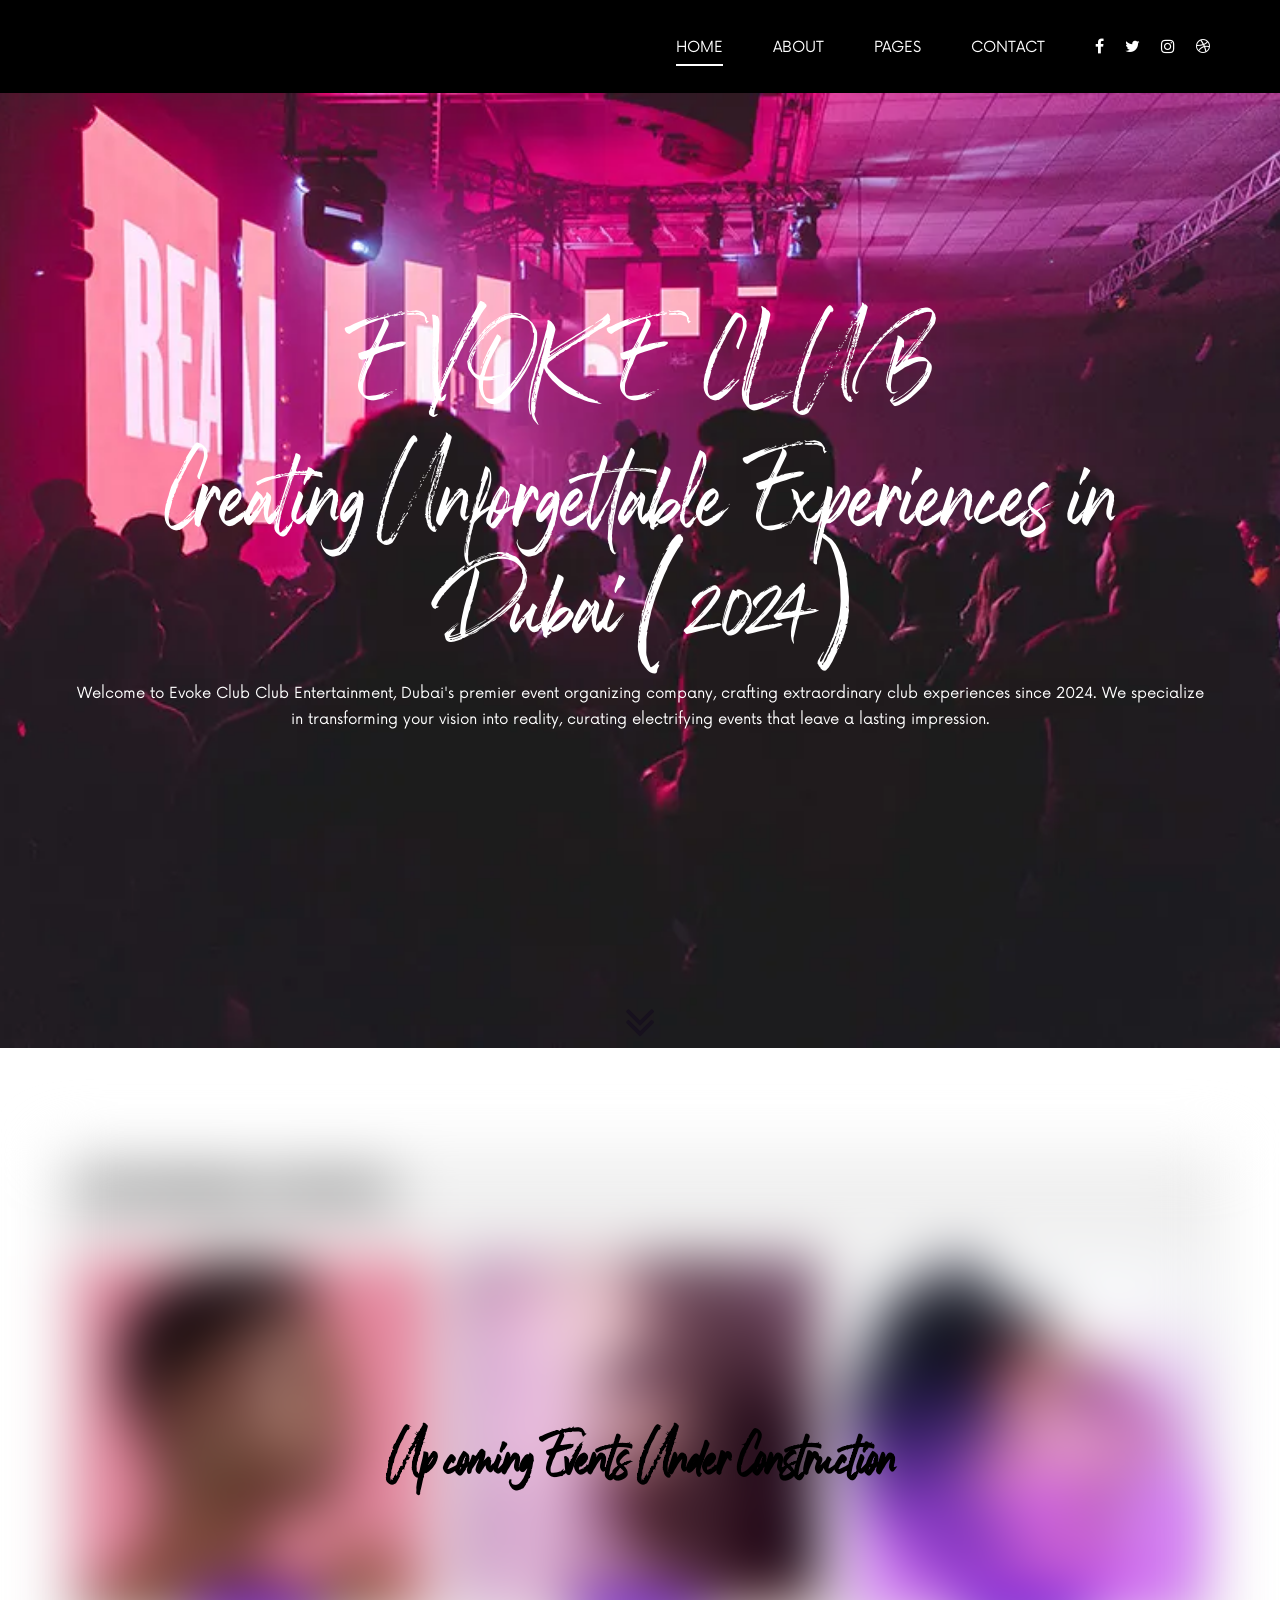
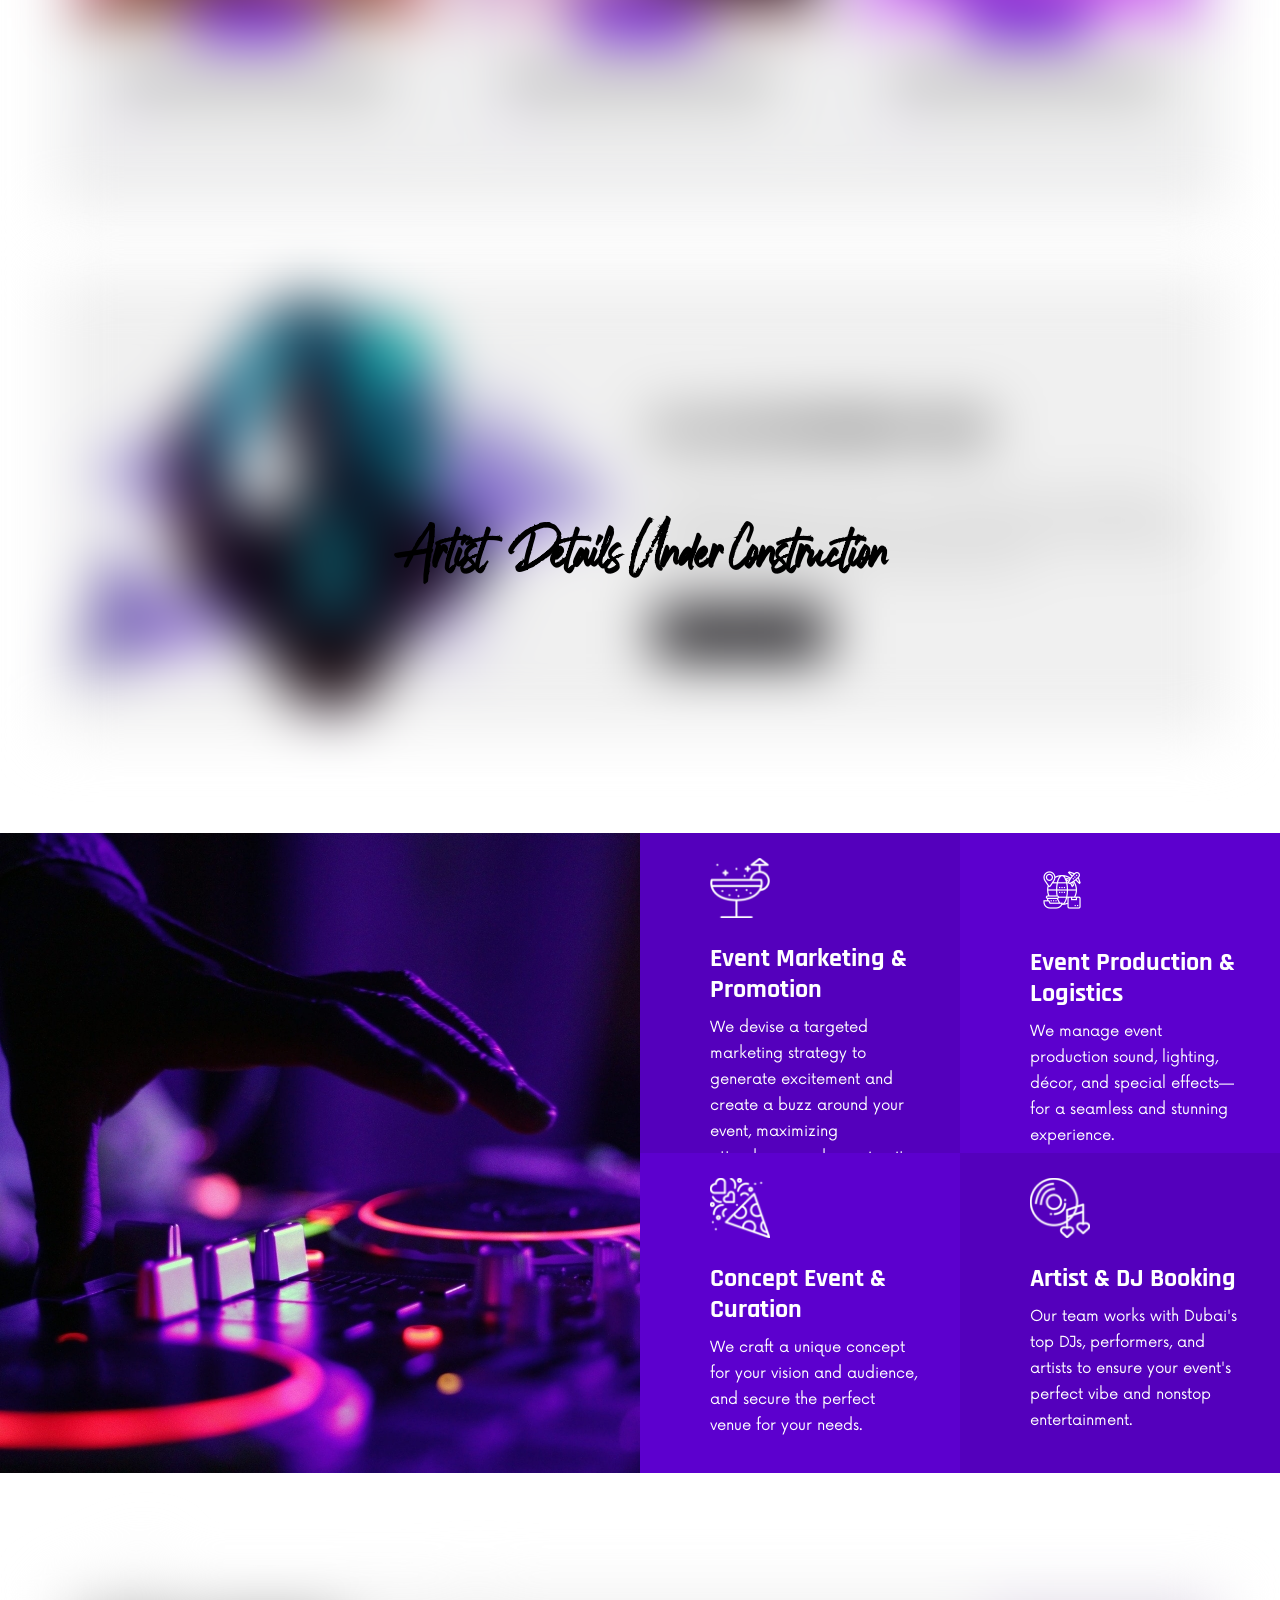
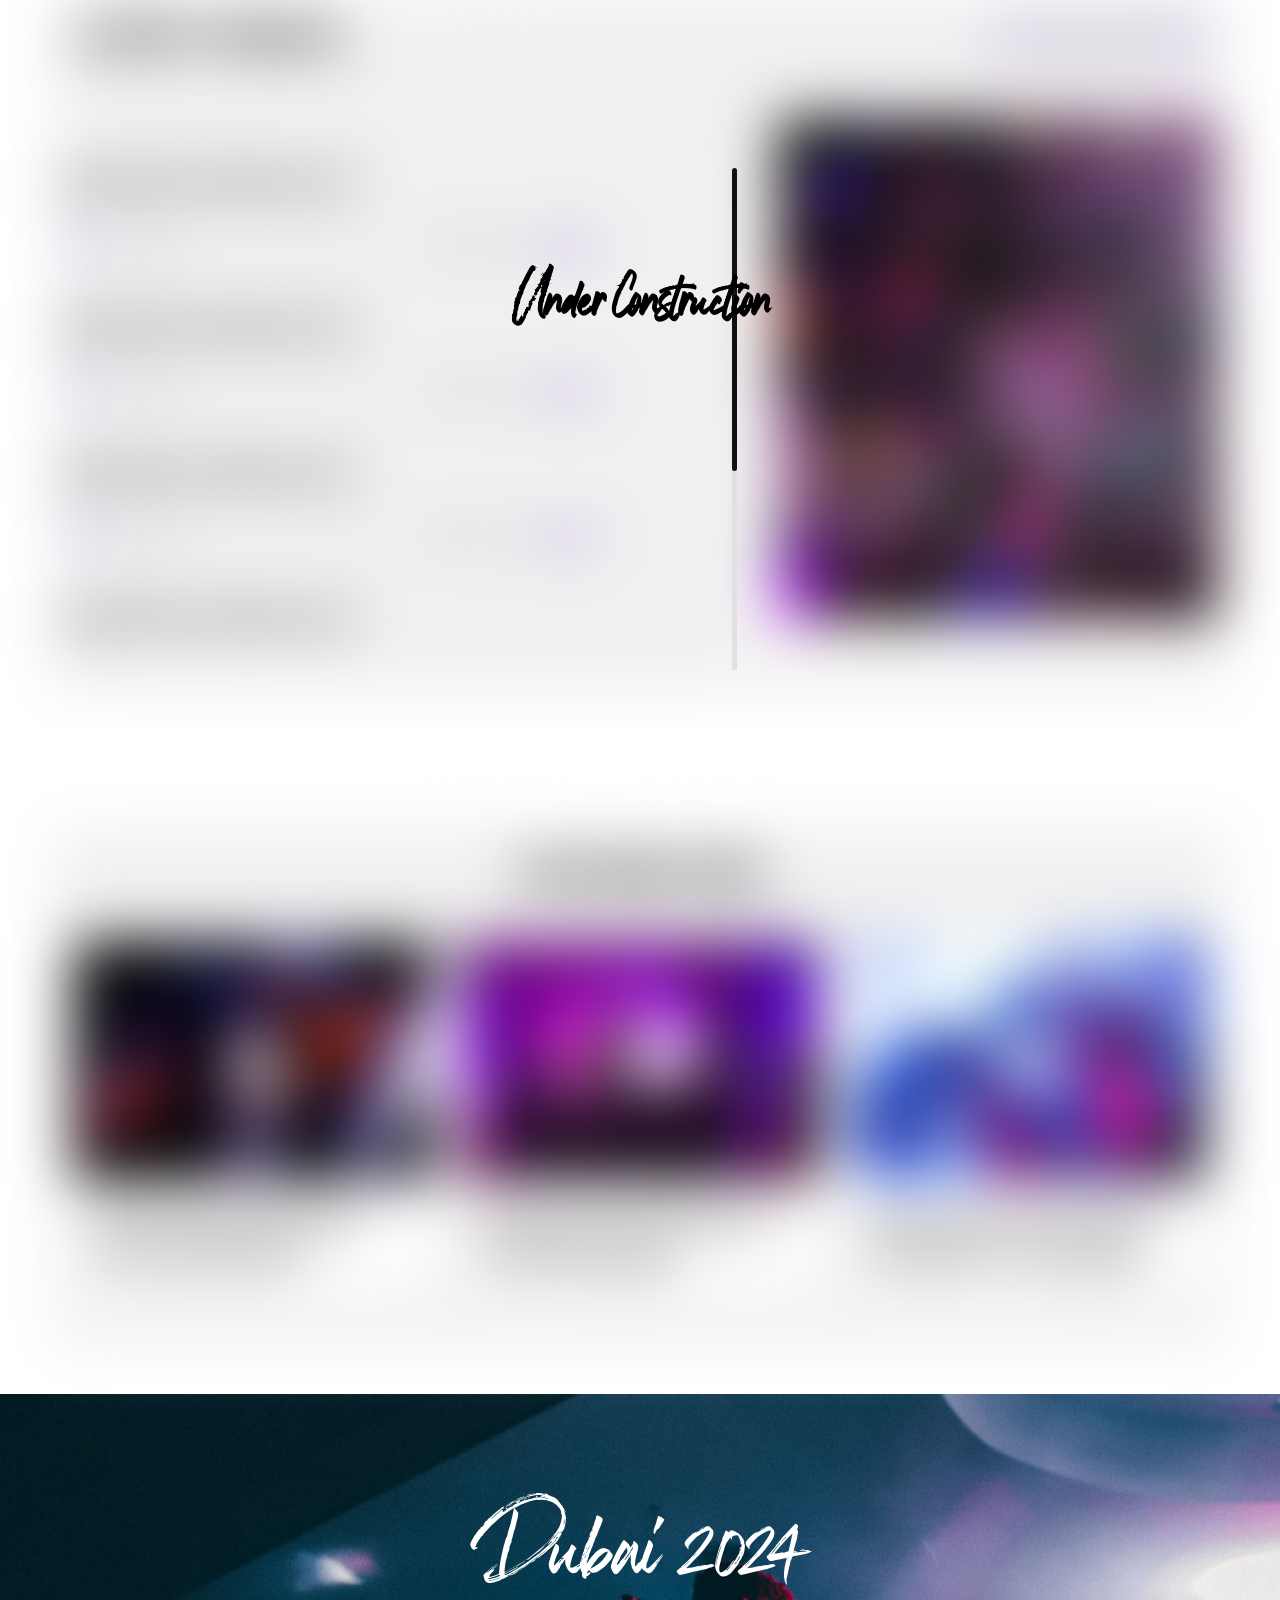
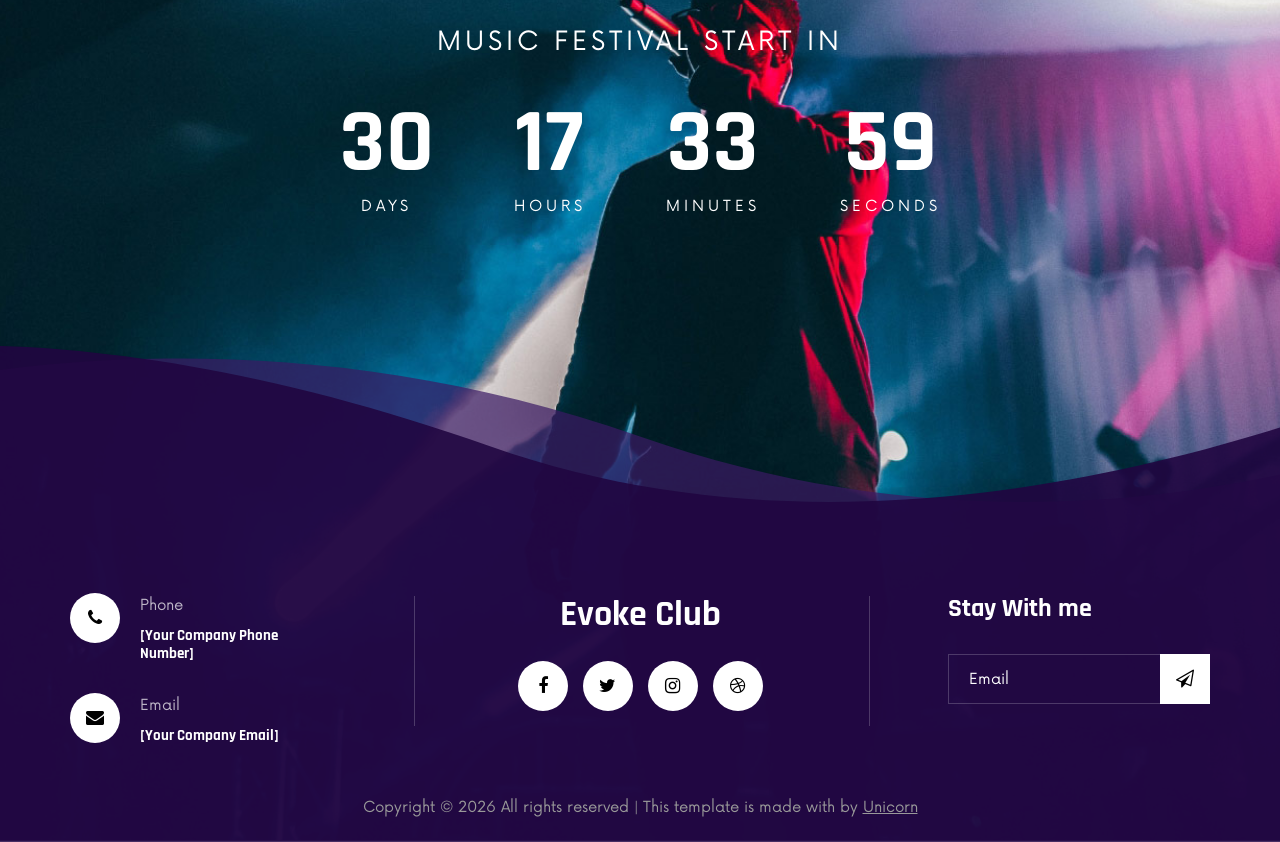
==== commit d27b075a: "ui updated" ====
--- a/index.html
+++ b/index.html
@@ -38,7 +38,7 @@
         <div class="row">
           <div class="col-lg-2 col-md-2">
             <!-- <div class="header__logo">
-              <a href="./index.html"></a>
+              <a href="./index.html" src="i"></a>
             </div> -->
           </div>
           <div class="col-lg-10 col-md-10">
@@ -82,6 +82,8 @@
           <div class="col-lg-12">
             <div class="hero__text">
               <!-- <span>New single</span> -->
+              <h1>EVOKE CLUB</h1>
+
               <h1>Creating Unforgettable Experiences in Dubai (2024)</h1>
               <p>
                 Welcome to Evoke Club Club Entertainment, Dubai's premier event
--- a/css/style.css
+++ b/css/style.css
@@ -431,7 +431,7 @@
 -----------------------*/
 
 .hero {
-	padding-top: 400px;
+	padding-top: 200px;
 	padding-bottom: 295px;
 	position: relative;
 }
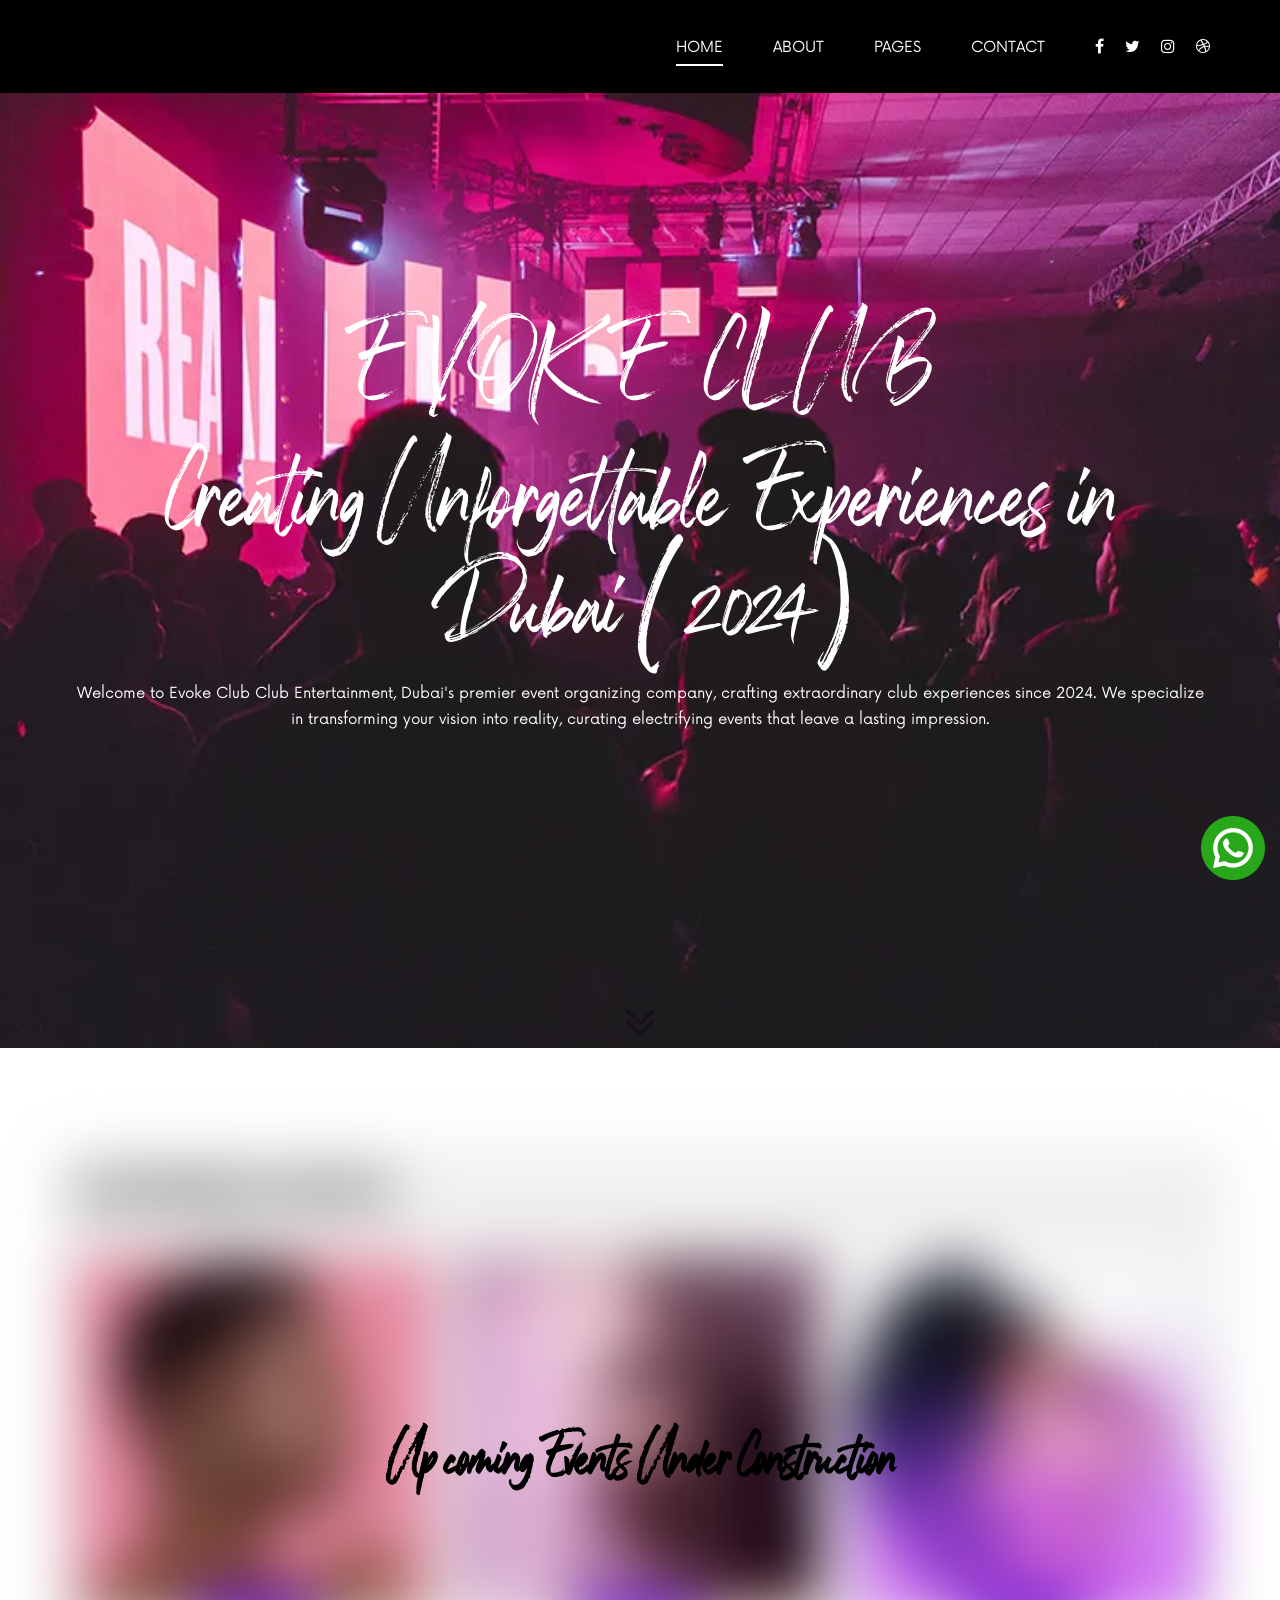
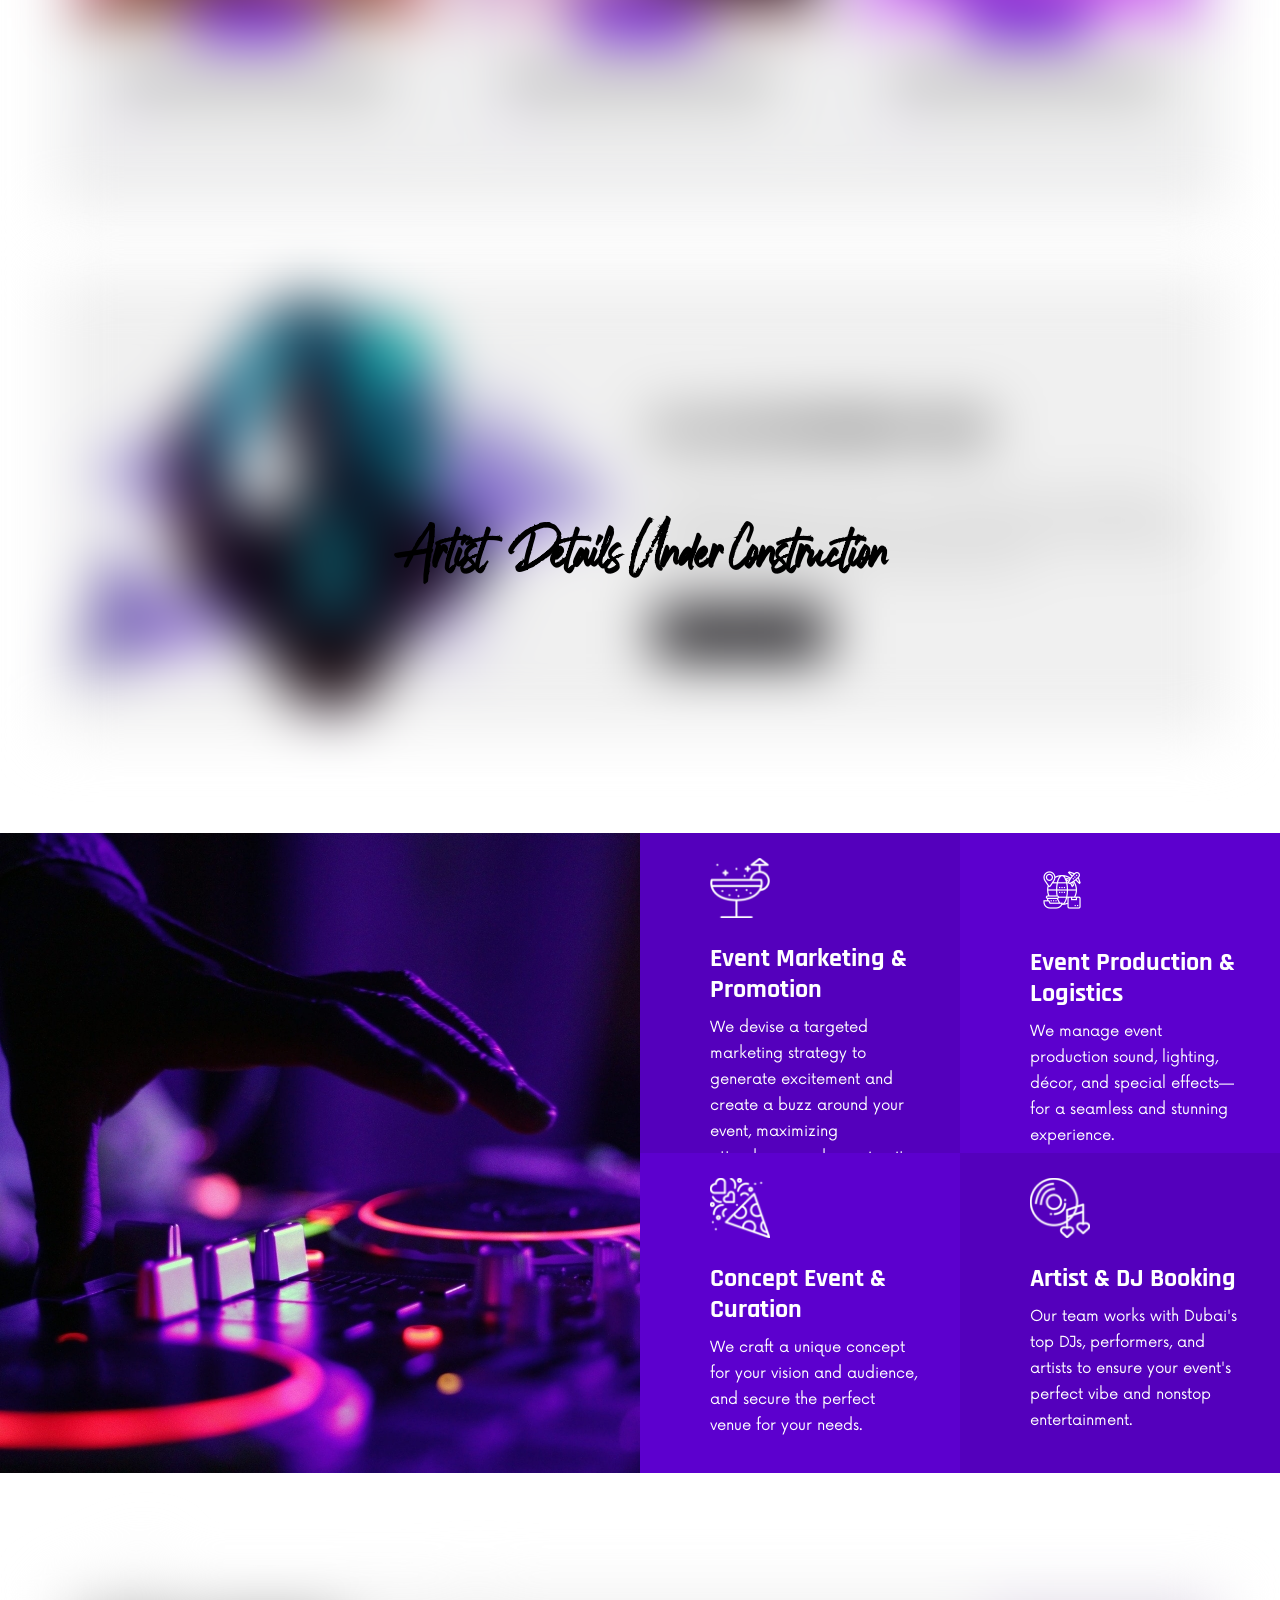
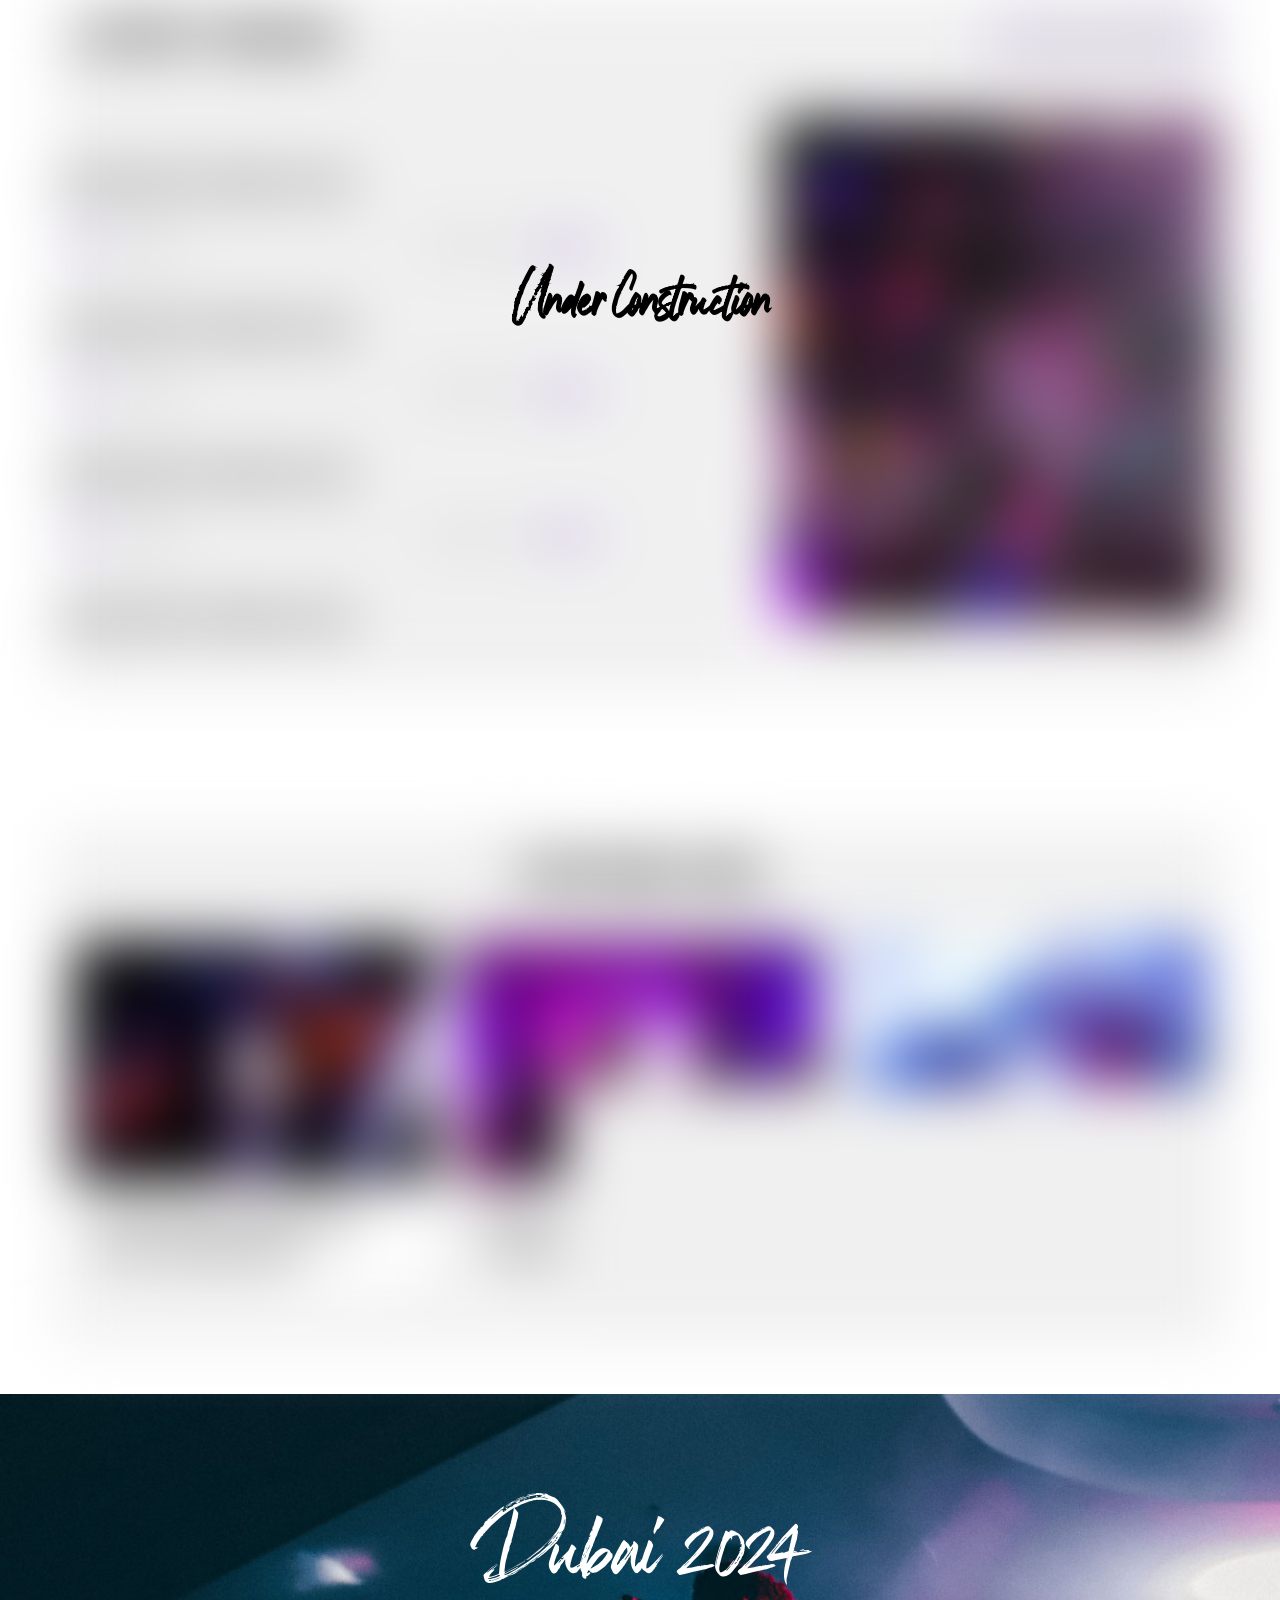
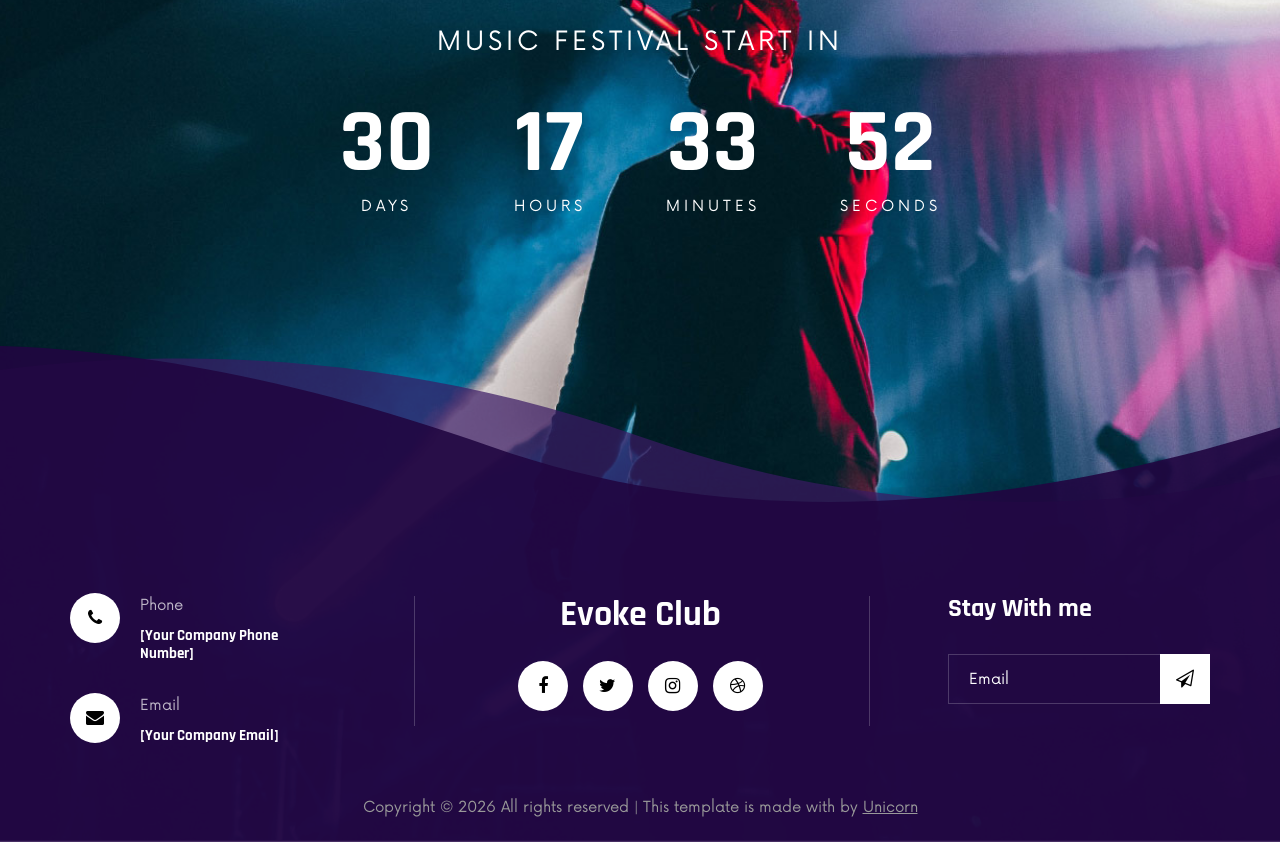
==== commit 873b0ebc: "one click whatsapp option added" ====
--- a/index.html
+++ b/index.html
@@ -93,6 +93,9 @@
                 impression.
               </p>
               <!-- <a href="https://www.youtube.com/watch?v=K4DyBUG242c" class="play-btn video-popup"><i class="fa fa-play"></i></a> -->
+              <a aria-label="Chat on WhatsApp" href="https://wa.me/6282368471" class="whatsapp-button" target="_blank">
+                <img alt="Chat on WhatsApp" src="./img/whatsapp.png">
+            </a>
             </div>
           </div>
         </div>
--- a/css/style.css
+++ b/css/style.css
@@ -2648,6 +2648,30 @@
 	margin-bottom: 34px;
 }
 
+.whatsapp-button {
+    display: inline-block;
+    position: fixed;
+    bottom: 20px;
+    right: 15px;
+    z-index: 1000;
+	object-fit: cover;
+    animation: bounce 2s infinite;
+}
+.whatsapp-button img{
+	object-fit: contain;
+}
+
+@keyframes bounce {
+    0%, 20%, 50%, 80%, 100% {
+        transform: translateY(0);
+    }
+    40% {
+        transform: translateY(-15px);
+    }
+    60% {
+        transform: translateY(-10px);
+    }
+}
 /*--------------------------------- Responsive Media Quaries -----------------------------*/
 
 @media only screen and (min-width: 1200px) {
@@ -2964,4 +2988,7 @@
 		margin-top: -970px;
 		background-position: top 0 left 19%;
 	}
-}+	/* .whatsapp-button {
+		right: 2px;
+	} */
+}
